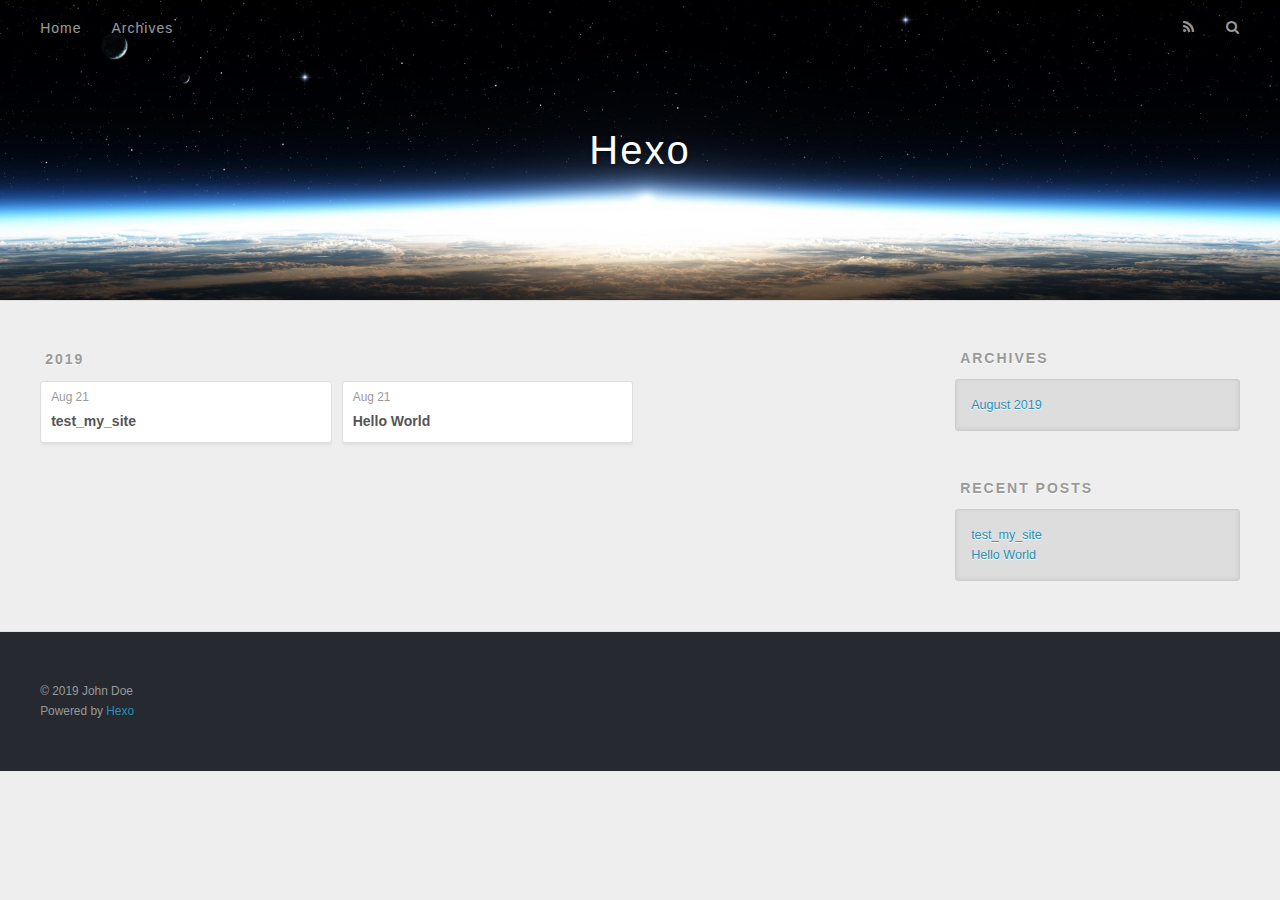
==== archives/index.html @ 6d4987b7 "Site updated: 2019-08-21 18:35:21" ====
<!DOCTYPE html>
<html>
<head><meta name="generator" content="Hexo 3.9.0">
  <meta charset="utf-8">
  

  
  <title>Archives | Hexo</title>
  <meta name="viewport" content="width=device-width, initial-scale=1, maximum-scale=1">
  <meta property="og:type" content="website">
<meta property="og:title" content="Hexo">
<meta property="og:url" content="http://yoursite.com/archives/index.html">
<meta property="og:site_name" content="Hexo">
<meta property="og:locale" content="en">
<meta name="twitter:card" content="summary">
<meta name="twitter:title" content="Hexo">
  
    <link rel="alternate" href="/atom.xml" title="Hexo" type="application/atom+xml">
  
  
    <link rel="icon" href="/favicon.png">
  
  
    <link href="//fonts.googleapis.com/css?family=Source+Code+Pro" rel="stylesheet" type="text/css">
  
  <link rel="stylesheet" href="/css/style.css">
</head>
</html>
<body>
  <div id="container">
    <div id="wrap">
      <header id="header">
  <div id="banner"></div>
  <div id="header-outer" class="outer">
    <div id="header-title" class="inner">
      <h1 id="logo-wrap">
        <a href="/" id="logo">Hexo</a>
      </h1>
      
    </div>
    <div id="header-inner" class="inner">
      <nav id="main-nav">
        <a id="main-nav-toggle" class="nav-icon"></a>
        
          <a class="main-nav-link" href="/">Home</a>
        
          <a class="main-nav-link" href="/archives">Archives</a>
        
      </nav>
      <nav id="sub-nav">
        
          <a id="nav-rss-link" class="nav-icon" href="/atom.xml" title="RSS Feed"></a>
        
        <a id="nav-search-btn" class="nav-icon" title="Search"></a>
      </nav>
      <div id="search-form-wrap">
        <form action="//google.com/search" method="get" accept-charset="UTF-8" class="search-form"><input type="search" name="q" class="search-form-input" placeholder="Search"><button type="submit" class="search-form-submit">&#xF002;</button><input type="hidden" name="sitesearch" value="http://yoursite.com"></form>
      </div>
    </div>
  </div>
</header>
      <div class="outer">
        <section id="main">
  
  
    
    
      
      
      <section class="archives-wrap">
        <div class="archive-year-wrap">
          <a href="/archives/2019" class="archive-year">2019</a>
        </div>
        <div class="archives">
    
    <article class="archive-article archive-type-post">
  <div class="archive-article-inner">
    <header class="archive-article-header">
      <a href="/2019/08/21/test-my-site/" class="archive-article-date">
  <time datetime="2019-08-21T10:24:13.000Z" itemprop="datePublished">Aug 21</time>
</a>
      
  
    <h1 itemprop="name">
      <a class="archive-article-title" href="/2019/08/21/test-my-site/">test_my_site</a>
    </h1>
  

    </header>
  </div>
</article>
  
    
    
    <article class="archive-article archive-type-post">
  <div class="archive-article-inner">
    <header class="archive-article-header">
      <a href="/2019/08/21/hello-world/" class="archive-article-date">
  <time datetime="2019-08-21T10:19:59.658Z" itemprop="datePublished">Aug 21</time>
</a>
      
  
    <h1 itemprop="name">
      <a class="archive-article-title" href="/2019/08/21/hello-world/">Hello World</a>
    </h1>
  

    </header>
  </div>
</article>
  
  
    </div></section>
  


</section>
        
          <aside id="sidebar">
  
    

  
    

  
    
  
    
  <div class="widget-wrap">
    <h3 class="widget-title">Archives</h3>
    <div class="widget">
      <ul class="archive-list"><li class="archive-list-item"><a class="archive-list-link" href="/archives/2019/08/">August 2019</a></li></ul>
    </div>
  </div>


  
    
  <div class="widget-wrap">
    <h3 class="widget-title">Recent Posts</h3>
    <div class="widget">
      <ul>
        
          <li>
            <a href="/2019/08/21/test-my-site/">test_my_site</a>
          </li>
        
          <li>
            <a href="/2019/08/21/hello-world/">Hello World</a>
          </li>
        
      </ul>
    </div>
  </div>

  
</aside>
        
      </div>
      <footer id="footer">
  
  <div class="outer">
    <div id="footer-info" class="inner">
      &copy; 2019 John Doe<br>
      Powered by <a href="http://hexo.io/" target="_blank">Hexo</a>
    </div>
  </div>
</footer>
    </div>
    <nav id="mobile-nav">
  
    <a href="/" class="mobile-nav-link">Home</a>
  
    <a href="/archives" class="mobile-nav-link">Archives</a>
  
</nav>
    

<script src="//ajax.googleapis.com/ajax/libs/jquery/2.0.3/jquery.min.js"></script>


  <link rel="stylesheet" href="/fancybox/jquery.fancybox.css">
  <script src="/fancybox/jquery.fancybox.pack.js"></script>


<script src="/js/script.js"></script>



  </div>
</body>
</html>
---- css/style.css ----
body {
  width: 100%;
}
body:before,
body:after {
  content: "";
  display: table;
}
body:after {
  clear: both;
}
html,
body,
div,
span,
applet,
object,
iframe,
h1,
h2,
h3,
h4,
h5,
h6,
p,
blockquote,
pre,
a,
abbr,
acronym,
address,
big,
cite,
code,
del,
dfn,
em,
img,
ins,
kbd,
q,
s,
samp,
small,
strike,
strong,
sub,
sup,
tt,
var,
dl,
dt,
dd,
ol,
ul,
li,
fieldset,
form,
label,
legend,
table,
caption,
tbody,
tfoot,
thead,
tr,
th,
td {
  margin: 0;
  padding: 0;
  border: 0;
  outline: 0;
  font-weight: inherit;
  font-style: inherit;
  font-family: inherit;
  font-size: 100%;
  vertical-align: baseline;
}
body {
  line-height: 1;
  color: #000;
  background: #fff;
}
ol,
ul {
  list-style: none;
}
table {
  border-collapse: separate;
  border-spacing: 0;
  vertical-align: middle;
}
caption,
th,
td {
  text-align: left;
  font-weight: normal;
  vertical-align: middle;
}
a img {
  border: none;
}
input,
button {
  margin: 0;
  padding: 0;
}
input::-moz-focus-inner,
button::-moz-focus-inner {
  border: 0;
  padding: 0;
}
@font-face {
  font-family: FontAwesome;
  font-style: normal;
  font-weight: normal;
  src: url("fonts/fontawesome-webfont.eot?v=#4.0.3");
  src: url("fonts/fontawesome-webfont.eot?#iefix&v=#4.0.3") format("embedded-opentype"), url("fonts/fontawesome-webfont.woff?v=#4.0.3") format("woff"), url("fonts/fontawesome-webfont.ttf?v=#4.0.3") format("truetype"), url("fonts/fontawesome-webfont.svg#fontawesomeregular?v=#4.0.3") format("svg");
}
html,
body,
#container {
  height: 100%;
}
body {
  background: #eee;
  font: 14px -apple-system, BlinkMacSystemFont, "Segoe UI", "Roboto", "Oxygen", "Ubuntu", "Cantarell", "Fira Sans", "Droid Sans", "Helvetica Neue", sans-serif;
  -webkit-text-size-adjust: 100%;
}
.outer {
  max-width: 1220px;
  margin: 0 auto;
  padding: 0 20px;
}
.outer:before,
.outer:after {
  content: "";
  display: table;
}
.outer:after {
  clear: both;
}
.inner {
  display: inline;
  float: left;
  width: 98.33333333333333%;
  margin: 0 0.833333333333333%;
}
.left,
.alignleft {
  float: left;
}
.right,
.alignright {
  float: right;
}
.clear {
  clear: both;
}
#container {
  position: relative;
}
.mobile-nav-on {
  overflow: hidden;
}
#wrap {
  height: 100%;
  width: 100%;
  position: absolute;
  top: 0;
  left: 0;
  -webkit-transition: 0.2s ease-out;
  -moz-transition: 0.2s ease-out;
  -ms-transition: 0.2s ease-out;
  transition: 0.2s ease-out;
  z-index: 1;
  background: #eee;
}
.mobile-nav-on #wrap {
  left: 280px;
}
@media screen and (min-width: 768px) {
  #main {
    display: inline;
    float: left;
    width: 73.33333333333333%;
    margin: 0 0.833333333333333%;
  }
}
.article-date,
.article-category-link,
.archive-year,
.widget-title {
  text-decoration: none;
  text-transform: uppercase;
  letter-spacing: 2px;
  color: #999;
  margin-bottom: 1em;
  margin-left: 5px;
  line-height: 1em;
  text-shadow: 0 1px #fff;
  font-weight: bold;
}
.article-inner,
.archive-article-inner {
  background: #fff;
  -webkit-box-shadow: 1px 2px 3px #ddd;
  box-shadow: 1px 2px 3px #ddd;
  border: 1px solid #ddd;
  border-radius: 3px;
}
.article-entry h1,
.widget h1 {
  font-size: 2em;
}
.article-entry h2,
.widget h2 {
  font-size: 1.5em;
}
.article-entry h3,
.widget h3 {
  font-size: 1.3em;
}
.article-entry h4,
.widget h4 {
  font-size: 1.2em;
}
.article-entry h5,
.widget h5 {
  font-size: 1em;
}
.article-entry h6,
.widget h6 {
  font-size: 1em;
  color: #999;
}
.article-entry hr,
.widget hr {
  border: 1px dashed #ddd;
}
.article-entry strong,
.widget strong {
  font-weight: bold;
}
.article-entry em,
.widget em,
.article-entry cite,
.widget cite {
  font-style: italic;
}
.article-entry sup,
.widget sup,
.article-entry sub,
.widget sub {
  font-size: 0.75em;
  line-height: 0;
  position: relative;
  vertical-align: baseline;
}
.article-entry sup,
.widget sup {
  top: -0.5em;
}
.article-entry sub,
.widget sub {
  bottom: -0.2em;
}
.article-entry small,
.widget small {
  font-size: 0.85em;
}
.article-entry acronym,
.widget acronym,
.article-entry abbr,
.widget abbr {
  border-bottom: 1px dotted;
}
.article-entry ul,
.widget ul,
.article-entry ol,
.widget ol,
.article-entry dl,
.widget dl {
  margin: 0 20px;
  line-height: 1.6em;
}
.article-entry ul ul,
.widget ul ul,
.article-entry ol ul,
.widget ol ul,
.article-entry ul ol,
.widget ul ol,
.article-entry ol ol,
.widget ol ol {
  margin-top: 0;
  margin-bottom: 0;
}
.article-entry ul,
.widget ul {
  list-style: disc;
}
.article-entry ol,
.widget ol {
  list-style: decimal;
}
.article-entry dt,
.widget dt {
  font-weight: bold;
}
#header {
  height: 300px;
  position: relative;
  border-bottom: 1px solid #ddd;
}
#header:before,
#header:after {
  content: "";
  position: absolute;
  left: 0;
  right: 0;
  height: 40px;
}
#header:before {
  top: 0;
  background: -webkit-linear-gradient(rgba(0,0,0,0.2), transparent);
  background: -moz-linear-gradient(rgba(0,0,0,0.2), transparent);
  background: -ms-linear-gradient(rgba(0,0,0,0.2), transparent);
  background: linear-gradient(rgba(0,0,0,0.2), transparent);
}
#header:after {
  bottom: 0;
  background: -webkit-linear-gradient(transparent, rgba(0,0,0,0.2));
  background: -moz-linear-gradient(transparent, rgba(0,0,0,0.2));
  background: -ms-linear-gradient(transparent, rgba(0,0,0,0.2));
  background: linear-gradient(transparent, rgba(0,0,0,0.2));
}
#header-outer {
  height: 100%;
  position: relative;
}
#header-inner {
  position: relative;
  overflow: hidden;
}
#banner {
  position: absolute;
  top: 0;
  left: 0;
  width: 100%;
  height: 100%;
  background: url("images/banner.jpg") center #000;
  -webkit-background-size: cover;
  -moz-background-size: cover;
  background-size: cover;
  z-index: -1;
}
#header-title {
  text-align: center;
  height: 40px;
  position: absolute;
  top: 50%;
  left: 0;
  margin-top: -20px;
}
#logo,
#subtitle {
  text-decoration: none;
  color: #fff;
  font-weight: 300;
  text-shadow: 0 1px 4px rgba(0,0,0,0.3);
}
#logo {
  font-size: 40px;
  line-height: 40px;
  letter-spacing: 2px;
}
#subtitle {
  font-size: 16px;
  line-height: 16px;
  letter-spacing: 1px;
}
#subtitle-wrap {
  margin-top: 16px;
}
#main-nav {
  float: left;
  margin-left: -15px;
}
.nav-icon,
.main-nav-link {
  float: left;
  color: #fff;
  opacity: 0.6;
  text-decoration: none;
  text-shadow: 0 1px rgba(0,0,0,0.2);
  -webkit-transition: opacity 0.2s;
  -moz-transition: opacity 0.2s;
  -ms-transition: opacity 0.2s;
  transition: opacity 0.2s;
  display: block;
  padding: 20px 15px;
}
.nav-icon:hover,
.main-nav-link:hover {
  opacity: 1;
}
.nav-icon {
  font-family: FontAwesome;
  text-align: center;
  font-size: 14px;
  width: 14px;
  height: 14px;
  padding: 20px 15px;
  position: relative;
  cursor: pointer;
}
.main-nav-link {
  font-weight: 300;
  letter-spacing: 1px;
}
@media screen and (max-width: 479px) {
  .main-nav-link {
    display: none;
  }
}
#main-nav-toggle {
  display: none;
}
#main-nav-toggle:before {
  content: "\f0c9";
}
@media screen and (max-width: 479px) {
  #main-nav-toggle {
    display: block;
  }
}
#sub-nav {
  float: right;
  margin-right: -15px;
}
#nav-rss-link:before {
  content: "\f09e";
}
#nav-search-btn:before {
  content: "\f002";
}
#search-form-wrap {
  position: absolute;
  top: 15px;
  width: 150px;
  height: 30px;
  right: -150px;
  opacity: 0;
  -webkit-transition: 0.2s ease-out;
  -moz-transition: 0.2s ease-out;
  -ms-transition: 0.2s ease-out;
  transition: 0.2s ease-out;
}
#search-form-wrap.on {
  opacity: 1;
  right: 0;
}
@media screen and (max-width: 479px) {
  #search-form-wrap {
    width: 100%;
    right: -100%;
  }
}
.search-form {
  position: absolute;
  top: 0;
  left: 0;
  right: 0;
  background: #fff;
  padding: 5px 15px;
  border-radius: 15px;
  -webkit-box-shadow: 0 0 10px rgba(0,0,0,0.3);
  box-shadow: 0 0 10px rgba(0,0,0,0.3);
}
.search-form-input {
  border: none;
  background: none;
  color: #555;
  width: 100%;
  font: 13px -apple-system, BlinkMacSystemFont, "Segoe UI", "Roboto", "Oxygen", "Ubuntu", "Cantarell", "Fira Sans", "Droid Sans", "Helvetica Neue", sans-serif;
  outline: none;
}
.search-form-input::-webkit-search-results-decoration,
.search-form-input::-webkit-search-cancel-button {
  -webkit-appearance: none;
}
.search-form-submit {
  position: absolute;
  top: 50%;
  right: 10px;
  margin-top: -7px;
  font: 13px FontAwesome;
  border: none;
  background: none;
  color: #bbb;
  cursor: pointer;
}
.search-form-submit:hover,
.search-form-submit:focus {
  color: #777;
}
.article {
  margin: 50px 0;
}
.article-inner {
  overflow: hidden;
}
.article-meta:before,
.article-meta:after {
  content: "";
  display: table;
}
.article-meta:after {
  clear: both;
}
.article-date {
  float: left;
}
.article-category {
  float: left;
  line-height: 1em;
  color: #ccc;
  text-shadow: 0 1px #fff;
  margin-left: 8px;
}
.article-category:before {
  content: "\2022";
}
.article-category-link {
  margin: 0 12px 1em;
}
.article-header {
  padding: 20px 20px 0;
}
.article-title {
  text-decoration: none;
  font-size: 2em;
  font-weight: bold;
  color: #555;
  line-height: 1.1em;
  -webkit-transition: color 0.2s;
  -moz-transition: color 0.2s;
  -ms-transition: color 0.2s;
  transition: color 0.2s;
}
a.article-title:hover {
  color: #258fb8;
}
.article-entry {
  color: #555;
  padding: 0 20px;
}
.article-entry:before,
.article-entry:after {
  content: "";
  display: table;
}
.article-entry:after {
  clear: both;
}
.article-entry p,
.article-entry table {
  line-height: 1.6em;
  margin: 1.6em 0;
}
.article-entry h1,
.article-entry h2,
.article-entry h3,
.article-entry h4,
.article-entry h5,
.article-entry h6 {
  font-weight: bold;
}
.article-entry h1,
.article-entry h2,
.article-entry h3,
.article-entry h4,
.article-entry h5,
.article-entry h6 {
  line-height: 1.1em;
  margin: 1.1em 0;
}
.article-entry a {
  color: #258fb8;
  text-decoration: none;
}
.article-entry a:hover {
  text-decoration: underline;
}
.article-entry ul,
.article-entry ol,
.article-entry dl {
  margin-top: 1.6em;
  margin-bottom: 1.6em;
}
.article-entry img,
.article-entry video {
  max-width: 100%;
  height: auto;
  display: block;
  margin: auto;
}
.article-entry iframe {
  border: none;
}
.article-entry table {
  width: 100%;
  border-collapse: collapse;
  border-spacing: 0;
}
.article-entry th {
  font-weight: bold;
  border-bottom: 3px solid #ddd;
  padding-bottom: 0.5em;
}
.article-entry td {
  border-bottom: 1px solid #ddd;
  padding: 10px 0;
}
.article-entry blockquote {
  font-family: Georgia, "Times New Roman", serif;
  font-size: 1.4em;
  margin: 1.6em 20px;
  text-align: center;
}
.article-entry blockquote footer {
  font-size: 14px;
  margin: 1.6em 0;
  font-family: -apple-system, BlinkMacSystemFont, "Segoe UI", "Roboto", "Oxygen", "Ubuntu", "Cantarell", "Fira Sans", "Droid Sans", "Helvetica Neue", sans-serif;
}
.article-entry blockquote footer cite:before {
  content: "—";
  padding: 0 0.5em;
}
.article-entry .pullquote {
  text-align: left;
  width: 45%;
  margin: 0;
}
.article-entry .pullquote.left {
  margin-left: 0.5em;
  margin-right: 1em;
}
.article-entry .pullquote.right {
  margin-right: 0.5em;
  margin-left: 1em;
}
.article-entry .caption {
  color: #999;
  display: block;
  font-size: 0.9em;
  margin-top: 0.5em;
  position: relative;
  text-align: center;
}
.article-entry .video-container {
  position: relative;
  padding-top: 56.25%;
  height: 0;
  overflow: hidden;
}
.article-entry .video-container iframe,
.article-entry .video-container object,
.article-entry .video-container embed {
  position: absolute;
  top: 0;
  left: 0;
  width: 100%;
  height: 100%;
  margin-top: 0;
}
.article-more-link a {
  display: inline-block;
  line-height: 1em;
  padding: 6px 15px;
  border-radius: 15px;
  background: #eee;
  color: #999;
  text-shadow: 0 1px #fff;
  text-decoration: none;
}
.article-more-link a:hover {
  background: #258fb8;
  color: #fff;
  text-decoration: none;
  text-shadow: 0 1px #1e7293;
}
.article-footer {
  font-size: 0.85em;
  line-height: 1.6em;
  border-top: 1px solid #ddd;
  padding-top: 1.6em;
  margin: 0 20px 20px;
}
.article-footer:before,
.article-footer:after {
  content: "";
  display: table;
}
.article-footer:after {
  clear: both;
}
.article-footer a {
  color: #999;
  text-decoration: none;
}
.article-footer a:hover {
  color: #555;
}
.article-tag-list-item {
  float: left;
  margin-right: 10px;
}
.article-tag-list-link:before {
  content: "#";
}
.article-comment-link {
  float: right;
}
.article-comment-link:before {
  content: "\f075";
  font-family: FontAwesome;
  padding-right: 8px;
}
.article-share-link {
  cursor: pointer;
  float: right;
  margin-left: 20px;
}
.article-share-link:before {
  content: "\f064";
  font-family: FontAwesome;
  padding-right: 6px;
}
#article-nav {
  position: relative;
}
#article-nav:before,
#article-nav:after {
  content: "";
  display: table;
}
#article-nav:after {
  clear: both;
}
@media screen and (min-width: 768px) {
  #article-nav {
    margin: 50px 0;
  }
  #article-nav:before {
    width: 8px;
    height: 8px;
    position: absolute;
    top: 50%;
    left: 50%;
    margin-top: -4px;
    margin-left: -4px;
    content: "";
    border-radius: 50%;
    background: #ddd;
    -webkit-box-shadow: 0 1px 2px #fff;
    box-shadow: 0 1px 2px #fff;
  }
}
.article-nav-link-wrap {
  text-decoration: none;
  text-shadow: 0 1px #fff;
  color: #999;
  -webkit-box-sizing: border-box;
  -moz-box-sizing: border-box;
  box-sizing: border-box;
  margin-top: 50px;
  text-align: center;
  display: block;
}
.article-nav-link-wrap:hover {
  color: #555;
}
@media screen and (min-width: 768px) {
  .article-nav-link-wrap {
    width: 50%;
    margin-top: 0;
  }
}
@media screen and (min-width: 768px) {
  #article-nav-newer {
    float: left;
    text-align: right;
    padding-right: 20px;
  }
}
@media screen and (min-width: 768px) {
  #article-nav-older {
    float: right;
    text-align: left;
    padding-left: 20px;
  }
}
.article-nav-caption {
  text-transform: uppercase;
  letter-spacing: 2px;
  color: #ddd;
  line-height: 1em;
  font-weight: bold;
}
#article-nav-newer .article-nav-caption {
  margin-right: -2px;
}
.article-nav-title {
  font-size: 0.85em;
  line-height: 1.6em;
  margin-top: 0.5em;
}
.article-share-box {
  position: absolute;
  display: none;
  background: #fff;
  -webkit-box-shadow: 1px 2px 10px rgba(0,0,0,0.2);
  box-shadow: 1px 2px 10px rgba(0,0,0,0.2);
  border-radius: 3px;
  margin-left: -145px;
  overflow: hidden;
  z-index: 1;
}
.article-share-box.on {
  display: block;
}
.article-share-input {
  width: 100%;
  background: none;
  -webkit-box-sizing: border-box;
  -moz-box-sizing: border-box;
  box-sizing: border-box;
  font: 14px -apple-system, BlinkMacSystemFont, "Segoe UI", "Roboto", "Oxygen", "Ubuntu", "Cantarell", "Fira Sans", "Droid Sans", "Helvetica Neue", sans-serif;
  padding: 0 15px;
  color: #555;
  outline: none;
  border: 1px solid #ddd;
  border-radius: 3px 3px 0 0;
  height: 36px;
  line-height: 36px;
}
.article-share-links {
  background: #eee;
}
.article-share-links:before,
.article-share-links:after {
  content: "";
  display: table;
}
.article-share-links:after {
  clear: both;
}
.article-share-twitter,
.article-share-facebook,
.article-share-pinterest,
.article-share-google {
  width: 50px;
  height: 36px;
  display: block;
  float: left;
  position: relative;
  color: #999;
  text-shadow: 0 1px #fff;
}
.article-share-twitter:before,
.article-share-facebook:before,
.article-share-pinterest:before,
.article-share-google:before {
  font-size: 20px;
  font-family: FontAwesome;
  width: 20px;
  height: 20px;
  position: absolute;
  top: 50%;
  left: 50%;
  margin-top: -10px;
  margin-left: -10px;
  text-align: center;
}
.article-share-twitter:hover,
.article-share-facebook:hover,
.article-share-pinterest:hover,
.article-share-google:hover {
  color: #fff;
}
.article-share-twitter:before {
  content: "\f099";
}
.article-share-twitter:hover {
  background: #00aced;
  text-shadow: 0 1px #008abe;
}
.article-share-facebook:before {
  content: "\f09a";
}
.article-share-facebook:hover {
  background: #3b5998;
  text-shadow: 0 1px #2f477a;
}
.article-share-pinterest:before {
  content: "\f0d2";
}
.article-share-pinterest:hover {
  background: #cb2027;
  text-shadow: 0 1px #a21a1f;
}
.article-share-google:before {
  content: "\f0d5";
}
.article-share-google:hover {
  background: #dd4b39;
  text-shadow: 0 1px #be3221;
}
.article-gallery {
  background: #000;
  position: relative;
}
.article-gallery-photos {
  position: relative;
  overflow: hidden;
}
.article-gallery-img {
  display: none;
  max-width: 100%;
}
.article-gallery-img:first-child {
  display: block;
}
.article-gallery-img.loaded {
  position: absolute;
  display: block;
}
.article-gallery-img img {
  display: block;
  max-width: 100%;
  margin: 0 auto;
}
#comments {
  background: #fff;
  -webkit-box-shadow: 1px 2px 3px #ddd;
  box-shadow: 1px 2px 3px #ddd;
  padding: 20px;
  border: 1px solid #ddd;
  border-radius: 3px;
  margin: 50px 0;
}
#comments a {
  color: #258fb8;
}
.archives-wrap {
  margin: 50px 0;
}
.archives:before,
.archives:after {
  content: "";
  display: table;
}
.archives:after {
  clear: both;
}
.archive-year-wrap {
  margin-bottom: 1em;
}
.archives {
  -webkit-column-gap: 10px;
  -moz-column-gap: 10px;
  column-gap: 10px;
}
@media screen and (min-width: 480px) and (max-width: 767px) {
  .archives {
    -webkit-column-count: 2;
    -moz-column-count: 2;
    column-count: 2;
  }
}
@media screen and (min-width: 768px) {
  .archives {
    -webkit-column-count: 3;
    -moz-column-count: 3;
    column-count: 3;
  }
}
.archive-article {
  -webkit-column-break-inside: avoid;
  page-break-inside: avoid;
  overflow: hidden;
  break-inside: avoid-column;
}
.archive-article-inner {
  padding: 10px;
  margin-bottom: 15px;
}
.archive-article-title {
  text-decoration: none;
  font-weight: bold;
  color: #555;
  -webkit-transition: color 0.2s;
  -moz-transition: color 0.2s;
  -ms-transition: color 0.2s;
  transition: color 0.2s;
  line-height: 1.6em;
}
.archive-article-title:hover {
  color: #258fb8;
}
.archive-article-footer {
  margin-top: 1em;
}
.archive-article-date {
  color: #999;
  text-decoration: none;
  font-size: 0.85em;
  line-height: 1em;
  margin-bottom: 0.5em;
  display: block;
}
#page-nav {
  margin: 50px auto;
  background: #fff;
  -webkit-box-shadow: 1px 2px 3px #ddd;
  box-shadow: 1px 2px 3px #ddd;
  border: 1px solid #ddd;
  border-radius: 3px;
  text-align: center;
  color: #999;
  overflow: hidden;
}
#page-nav:before,
#page-nav:after {
  content: "";
  display: table;
}
#page-nav:after {
  clear: both;
}
#page-nav a,
#page-nav span {
  padding: 10px 20px;
  line-height: 1;
  height: 2ex;
}
#page-nav a {
  color: #999;
  text-decoration: none;
}
#page-nav a:hover {
  background: #999;
  color: #fff;
}
#page-nav .prev {
  float: left;
}
#page-nav .next {
  float: right;
}
#page-nav .page-number {
  display: inline-block;
}
@media screen and (max-width: 479px) {
  #page-nav .page-number {
    display: none;
  }
}
#page-nav .current {
  color: #555;
  font-weight: bold;
}
#page-nav .space {
  color: #ddd;
}
#footer {
  background: #262a30;
  padding: 50px 0;
  border-top: 1px solid #ddd;
  color: #999;
}
#footer a {
  color: #258fb8;
  text-decoration: none;
}
#footer a:hover {
  text-decoration: underline;
}
#footer-info {
  line-height: 1.6em;
  font-size: 0.85em;
}
.article-entry pre,
.article-entry .highlight {
  background: #2d2d2d;
  margin: 0 -20px;
  padding: 15px 20px;
  border-style: solid;
  border-color: #ddd;
  border-width: 1px 0;
  overflow: auto;
  color: #ccc;
  line-height: 22.400000000000002px;
}
.article-entry .highlight .gutter pre,
.article-entry .gist .gist-file .gist-data .line-numbers {
  color: #666;
  font-size: 0.85em;
}
.article-entry pre,
.article-entry code {
  font-family: "Source Code Pro", Consolas, Monaco, Menlo, Consolas, monospace;
}
.article-entry code {
  background: #eee;
  text-shadow: 0 1px #fff;
  padding: 0 0.3em;
}
.article-entry pre code {
  background: none;
  text-shadow: none;
  padding: 0;
}
.article-entry .highlight pre {
  border: none;
  margin: 0;
  padding: 0;
}
.article-entry .highlight table {
  margin: 0;
  width: auto;
}
.article-entry .highlight td {
  border: none;
  padding: 0;
}
.article-entry .highlight figcaption {
  font-size: 0.85em;
  color: #999;
  line-height: 1em;
  margin-bottom: 1em;
}
.article-entry .highlight figcaption:before,
.article-entry .highlight figcaption:after {
  content: "";
  display: table;
}
.article-entry .highlight figcaption:after {
  clear: both;
}
.article-entry .highlight figcaption a {
  float: right;
}
.article-entry .highlight .gutter pre {
  text-align: right;
  padding-right: 20px;
}
.article-entry .highlight .line {
  height: 22.400000000000002px;
}
.article-entry .highlight .line.marked {
  background: #515151;
}
.article-entry .gist {
  margin: 0 -20px;
  border-style: solid;
  border-color: #ddd;
  border-width: 1px 0;
  background: #2d2d2d;
  padding: 15px 20px 15px 0;
}
.article-entry .gist .gist-file {
  border: none;
  font-family: "Source Code Pro", Consolas, Monaco, Menlo, Consolas, monospace;
  margin: 0;
}
.article-entry .gist .gist-file .gist-data {
  background: none;
  border: none;
}
.article-entry .gist .gist-file .gist-data .line-numbers {
  background: none;
  border: none;
  padding: 0 20px 0 0;
}
.article-entry .gist .gist-file .gist-data .line-data {
  padding: 0 !important;
}
.article-entry .gist .gist-file .highlight {
  margin: 0;
  padding: 0;
  border: none;
}
.article-entry .gist .gist-file .gist-meta {
  background: #2d2d2d;
  color: #999;
  font: 0.85em -apple-system, BlinkMacSystemFont, "Segoe UI", "Roboto", "Oxygen", "Ubuntu", "Cantarell", "Fira Sans", "Droid Sans", "Helvetica Neue", sans-serif;
  text-shadow: 0 0;
  padding: 0;
  margin-top: 1em;
  margin-left: 20px;
}
.article-entry .gist .gist-file .gist-meta a {
  color: #258fb8;
  font-weight: normal;
}
.article-entry .gist .gist-file .gist-meta a:hover {
  text-decoration: underline;
}
pre .comment,
pre .title {
  color: #999;
}
pre .variable,
pre .attribute,
pre .tag,
pre .regexp,
pre .ruby .constant,
pre .xml .tag .title,
pre .xml .pi,
pre .xml .doctype,
pre .html .doctype,
pre .css .id,
pre .css .class,
pre .css .pseudo {
  color: #f2777a;
}
pre .number,
pre .preprocessor,
pre .built_in,
pre .literal,
pre .params,
pre .constant {
  color: #f99157;
}
pre .class,
pre .ruby .class .title,
pre .css .rules .attribute {
  color: #9c9;
}
pre .string,
pre .value,
pre .inheritance,
pre .header,
pre .ruby .symbol,
pre .xml .cdata {
  color: #9c9;
}
pre .css .hexcolor {
  color: #6cc;
}
pre .function,
pre .python .decorator,
pre .python .title,
pre .ruby .function .title,
pre .ruby .title .keyword,
pre .perl .sub,
pre .javascript .title,
pre .coffeescript .title {
  color: #69c;
}
pre .keyword,
pre .javascript .function {
  color: #c9c;
}
@media screen and (max-width: 479px) {
  #mobile-nav {
    position: absolute;
    top: 0;
    left: 0;
    width: 280px;
    height: 100%;
    background: #191919;
    border-right: 1px solid #fff;
  }
}
@media screen and (max-width: 479px) {
  .mobile-nav-link {
    display: block;
    color: #999;
    text-decoration: none;
    padding: 15px 20px;
    font-weight: bold;
  }
  .mobile-nav-link:hover {
    color: #fff;
  }
}
@media screen and (min-width: 768px) {
  #sidebar {
    display: inline;
    float: left;
    width: 23.333333333333332%;
    margin: 0 0.833333333333333%;
  }
}
.widget-wrap {
  margin: 50px 0;
}
.widget {
  color: #777;
  text-shadow: 0 1px #fff;
  background: #ddd;
  -webkit-box-shadow: 0 -1px 4px #ccc inset;
  box-shadow: 0 -1px 4px #ccc inset;
  border: 1px solid #ccc;
  padding: 15px;
  border-radius: 3px;
}
.widget a {
  color: #258fb8;
  text-decoration: none;
}
.widget a:hover {
  text-decoration: underline;
}
.widget ul ul,
.widget ol ul,
.widget dl ul,
.widget ul ol,
.widget ol ol,
.widget dl ol,
.widget ul dl,
.widget ol dl,
.widget dl dl {
  margin-left: 15px;
  list-style: disc;
}
.widget {
  line-height: 1.6em;
  word-wrap: break-word;
  font-size: 0.9em;
}
.widget ul,
.widget ol {
  list-style: none;
  margin: 0;
}
.widget ul ul,
.widget ol ul,
.widget ul ol,
.widget ol ol {
  margin: 0 20px;
}
.widget ul ul,
.widget ol ul {
  list-style: disc;
}
.widget ul ol,
.widget ol ol {
  list-style: decimal;
}
.category-list-count,
.tag-list-count,
.archive-list-count {
  padding-left: 5px;
  color: #999;
  font-size: 0.85em;
}
.category-list-count:before,
.tag-list-count:before,
.archive-list-count:before {
  content: "(";
}
.category-list-count:after,
.tag-list-count:after,
.archive-list-count:after {
  content: ")";
}
.tagcloud a {
  margin-right: 5px;
  display: inline-block;
}
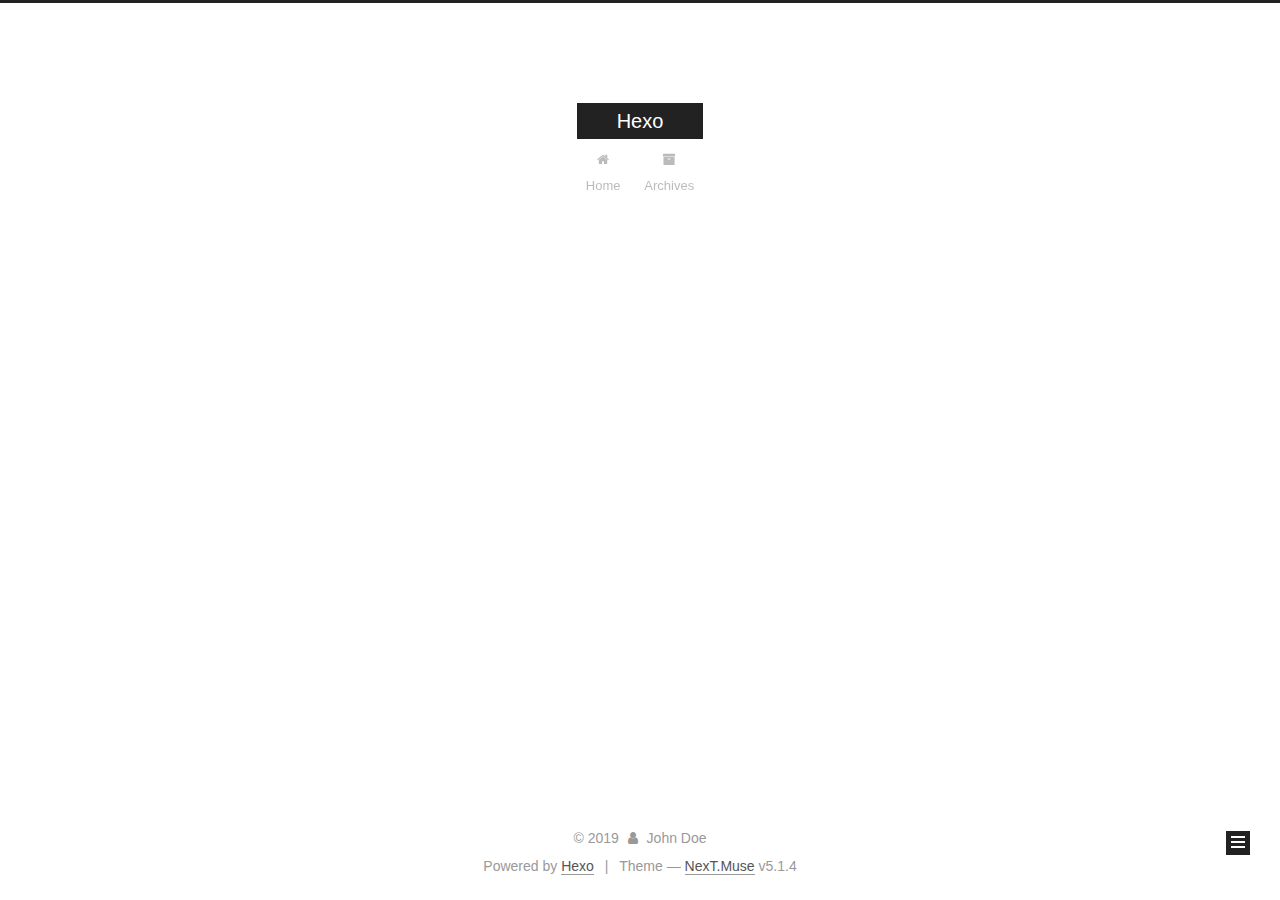
==== commit 3a888eae: "Site updated: 2019-08-21 20:41:57" ====
--- a/archives/index.html
+++ b/archives/index.html
@@ -1,193 +1,584 @@
 <!DOCTYPE html>
-<html>
+
+
+
+  
+
+
+<html class="theme-next muse use-motion" lang="en">
 <head><meta name="generator" content="Hexo 3.9.0">
-  <meta charset="utf-8">
-  
-
-  
-  <title>Archives | Hexo</title>
-  <meta name="viewport" content="width=device-width, initial-scale=1, maximum-scale=1">
-  <meta property="og:type" content="website">
+  <meta charset="UTF-8">
+<meta http-equiv="X-UA-Compatible" content="IE=edge">
+<meta name="viewport" content="width=device-width, initial-scale=1, maximum-scale=1">
+<meta name="theme-color" content="#222">
+
+
+
+
+
+
+
+
+
+<meta http-equiv="Cache-Control" content="no-transform">
+<meta http-equiv="Cache-Control" content="no-siteapp">
+
+
+
+
+
+
+
+
+
+
+
+
+
+
+
+
+  
+  
+  <link href="/lib/fancybox/source/jquery.fancybox.css?v=2.1.5" rel="stylesheet" type="text/css">
+
+
+
+
+
+
+
+<link href="/lib/font-awesome/css/font-awesome.min.css?v=4.6.2" rel="stylesheet" type="text/css">
+
+<link href="/css/main.css?v=5.1.4" rel="stylesheet" type="text/css">
+
+
+  <link rel="apple-touch-icon" sizes="180x180" href="/images/apple-touch-icon-next.png?v=5.1.4">
+
+
+  <link rel="icon" type="image/png" sizes="32x32" href="/images/favicon-32x32-next.png?v=5.1.4">
+
+
+  <link rel="icon" type="image/png" sizes="16x16" href="/images/favicon-16x16-next.png?v=5.1.4">
+
+
+  <link rel="mask-icon" href="/images/logo.svg?v=5.1.4" color="#222">
+
+
+
+
+
+  <meta name="keywords" content="Hexo, NexT">
+
+
+
+
+
+
+
+
+
+
+<meta property="og:type" content="website">
 <meta property="og:title" content="Hexo">
 <meta property="og:url" content="http://yoursite.com/archives/index.html">
 <meta property="og:site_name" content="Hexo">
 <meta property="og:locale" content="en">
 <meta name="twitter:card" content="summary">
 <meta name="twitter:title" content="Hexo">
-  
-    <link rel="alternate" href="/atom.xml" title="Hexo" type="application/atom+xml">
-  
-  
-    <link rel="icon" href="/favicon.png">
-  
-  
-    <link href="//fonts.googleapis.com/css?family=Source+Code+Pro" rel="stylesheet" type="text/css">
-  
-  <link rel="stylesheet" href="/css/style.css">
+
+
+
+<script type="text/javascript" id="hexo.configurations">
+  var NexT = window.NexT || {};
+  var CONFIG = {
+    root: '/',
+    scheme: 'Muse',
+    version: '5.1.4',
+    sidebar: {"position":"left","display":"post","offset":12,"b2t":false,"scrollpercent":false,"onmobile":false},
+    fancybox: true,
+    tabs: true,
+    motion: {"enable":true,"async":false,"transition":{"post_block":"fadeIn","post_header":"slideDownIn","post_body":"slideDownIn","coll_header":"slideLeftIn","sidebar":"slideUpIn"}},
+    duoshuo: {
+      userId: '0',
+      author: 'Author'
+    },
+    algolia: {
+      applicationID: '',
+      apiKey: '',
+      indexName: '',
+      hits: {"per_page":10},
+      labels: {"input_placeholder":"Search for Posts","hits_empty":"We didn't find any results for the search: ${query}","hits_stats":"${hits} results found in ${time} ms"}
+    }
+  };
+</script>
+
+
+
+  <link rel="canonical" href="http://yoursite.com/archives/">
+
+
+
+
+
+  <title>Archive | Hexo</title>
+  
+
+
+
+
+
+
+
+
 </head>
-</html>
-<body>
-  <div id="container">
-    <div id="wrap">
-      <header id="header">
-  <div id="banner"></div>
-  <div id="header-outer" class="outer">
-    <div id="header-title" class="inner">
-      <h1 id="logo-wrap">
-        <a href="/" id="logo">Hexo</a>
-      </h1>
-      
+
+<body itemscope itemtype="http://schema.org/WebPage" lang="en">
+
+  
+  
+    
+  
+
+  <div class="container sidebar-position-left page-archive">
+    <div class="headband"></div>
+
+    <header id="header" class="header" itemscope itemtype="http://schema.org/WPHeader">
+      <div class="header-inner"><div class="site-brand-wrapper">
+  <div class="site-meta ">
+    
+
+    <div class="custom-logo-site-title">
+      <a href="/" class="brand" rel="start">
+        <span class="logo-line-before"><i></i></span>
+        <span class="site-title">Hexo</span>
+        <span class="logo-line-after"><i></i></span>
+      </a>
     </div>
-    <div id="header-inner" class="inner">
-      <nav id="main-nav">
-        <a id="main-nav-toggle" class="nav-icon"></a>
-        
-          <a class="main-nav-link" href="/">Home</a>
-        
-          <a class="main-nav-link" href="/archives">Archives</a>
-        
-      </nav>
-      <nav id="sub-nav">
-        
-          <a id="nav-rss-link" class="nav-icon" href="/atom.xml" title="RSS Feed"></a>
-        
-        <a id="nav-search-btn" class="nav-icon" title="Search"></a>
-      </nav>
-      <div id="search-form-wrap">
-        <form action="//google.com/search" method="get" accept-charset="UTF-8" class="search-form"><input type="search" name="q" class="search-form-input" placeholder="Search"><button type="submit" class="search-form-submit">&#xF002;</button><input type="hidden" name="sitesearch" value="http://yoursite.com"></form>
+      
+        <p class="site-subtitle"></p>
+      
+  </div>
+
+  <div class="site-nav-toggle">
+    <button>
+      <span class="btn-bar"></span>
+      <span class="btn-bar"></span>
+      <span class="btn-bar"></span>
+    </button>
+  </div>
+</div>
+
+<nav class="site-nav">
+  
+
+  
+    <ul id="menu" class="menu">
+      
+        
+        <li class="menu-item menu-item-home">
+          <a href="/" rel="section">
+            
+              <i class="menu-item-icon fa fa-fw fa-home"></i> <br>
+            
+            Home
+          </a>
+        </li>
+      
+        
+        <li class="menu-item menu-item-archives">
+          <a href="/archives/" rel="section">
+            
+              <i class="menu-item-icon fa fa-fw fa-archive"></i> <br>
+            
+            Archives
+          </a>
+        </li>
+      
+
+      
+    </ul>
+  
+
+  
+</nav>
+
+
+
+ </div>
+    </header>
+
+    <main id="main" class="main">
+      <div class="main-inner">
+        <div class="content-wrap">
+          <div id="content" class="content">
+            
+
+  
+  
+  
+  <div class="post-block archive">
+    <div id="posts" class="posts-collapse">
+      <span class="archive-move-on"></span>
+
+      <span class="archive-page-counter">
+        
+        
+        
+          
+        
+        Um..! 2 posts in total. Keep on posting.
+      </span>
+
+      
+
+        
+        
+        
+
+        
+          
+          <div class="collection-title">
+            <h1 class="archive-year" id="archive-year-2019">2019</h1>
+          </div>
+        
+        
+
+        
+
+  <article class="post post-type-normal" itemscope itemtype="http://schema.org/Article">
+    <header class="post-header">
+
+      <h2 class="post-title">
+        
+            <a class="post-title-link" href="/2019/08/21/test-my-site/" itemprop="url">
+              
+                <span itemprop="name">test_my_site</span>
+              
+            </a>
+        
+      </h2>
+
+      <div class="post-meta">
+        <time class="post-time" itemprop="dateCreated" datetime="2019-08-21T18:24:13+08:00" content="2019-08-21">
+          08-21
+        </time>
       </div>
+
+    </header>
+  </article>
+
+
+
+      
+
+        
+        
+        
+
+        
+        
+
+        
+
+  <article class="post post-type-normal" itemscope itemtype="http://schema.org/Article">
+    <header class="post-header">
+
+      <h2 class="post-title">
+        
+            <a class="post-title-link" href="/2019/08/21/hello-world/" itemprop="url">
+              
+                <span itemprop="name">Hello World</span>
+              
+            </a>
+        
+      </h2>
+
+      <div class="post-meta">
+        <time class="post-time" itemprop="dateCreated" datetime="2019-08-21T18:19:59+08:00" content="2019-08-21">
+          08-21
+        </time>
+      </div>
+
+    </header>
+  </article>
+
+
+
+      
+
     </div>
   </div>
-</header>
-      <div class="outer">
-        <section id="main">
-  
-  
-    
-    
-      
-      
-      <section class="archives-wrap">
-        <div class="archive-year-wrap">
-          <a href="/archives/2019" class="archive-year">2019</a>
+  
+  
+  
+
+  
+
+
+
+          </div>
+          
+
+
+          
+
         </div>
-        <div class="archives">
-    
-    <article class="archive-article archive-type-post">
-  <div class="archive-article-inner">
-    <header class="archive-article-header">
-      <a href="/2019/08/21/test-my-site/" class="archive-article-date">
-  <time datetime="2019-08-21T10:24:13.000Z" itemprop="datePublished">Aug 21</time>
-</a>
-      
-  
-    <h1 itemprop="name">
-      <a class="archive-article-title" href="/2019/08/21/test-my-site/">test_my_site</a>
-    </h1>
-  
-
-    </header>
-  </div>
-</article>
-  
-    
-    
-    <article class="archive-article archive-type-post">
-  <div class="archive-article-inner">
-    <header class="archive-article-header">
-      <a href="/2019/08/21/hello-world/" class="archive-article-date">
-  <time datetime="2019-08-21T10:19:59.658Z" itemprop="datePublished">Aug 21</time>
-</a>
-      
-  
-    <h1 itemprop="name">
-      <a class="archive-article-title" href="/2019/08/21/hello-world/">Hello World</a>
-    </h1>
-  
-
-    </header>
-  </div>
-</article>
-  
-  
-    </div></section>
-  
-
-
-</section>
-        
-          <aside id="sidebar">
-  
-    
-
-  
-    
-
-  
-    
-  
-    
-  <div class="widget-wrap">
-    <h3 class="widget-title">Archives</h3>
-    <div class="widget">
-      <ul class="archive-list"><li class="archive-list-item"><a class="archive-list-link" href="/archives/2019/08/">August 2019</a></li></ul>
+        
+          
+  
+  <div class="sidebar-toggle">
+    <div class="sidebar-toggle-line-wrap">
+      <span class="sidebar-toggle-line sidebar-toggle-line-first"></span>
+      <span class="sidebar-toggle-line sidebar-toggle-line-middle"></span>
+      <span class="sidebar-toggle-line sidebar-toggle-line-last"></span>
     </div>
   </div>
 
-
-  
+  <aside id="sidebar" class="sidebar">
     
-  <div class="widget-wrap">
-    <h3 class="widget-title">Recent Posts</h3>
-    <div class="widget">
-      <ul>
-        
-          <li>
-            <a href="/2019/08/21/test-my-site/">test_my_site</a>
-          </li>
-        
-          <li>
-            <a href="/2019/08/21/hello-world/">Hello World</a>
-          </li>
-        
-      </ul>
+    <div class="sidebar-inner">
+
+      
+
+      
+
+      <section class="site-overview-wrap sidebar-panel sidebar-panel-active">
+        <div class="site-overview">
+          <div class="site-author motion-element" itemprop="author" itemscope itemtype="http://schema.org/Person">
+            
+              <p class="site-author-name" itemprop="name">John Doe</p>
+              <p class="site-description motion-element" itemprop="description"></p>
+          </div>
+
+          <nav class="site-state motion-element">
+
+            
+              <div class="site-state-item site-state-posts">
+              
+                <a href="/archives/">
+              
+                  <span class="site-state-item-count">2</span>
+                  <span class="site-state-item-name">posts</span>
+                </a>
+              </div>
+            
+
+            
+
+            
+
+          </nav>
+
+          
+
+          
+
+          
+          
+
+          
+          
+
+          
+
+        </div>
+      </section>
+
+      
+
+      
+
     </div>
+  </aside>
+
+
+        
+      </div>
+    </main>
+
+    <footer id="footer" class="footer">
+      <div class="footer-inner">
+        <div class="copyright">&copy; <span itemprop="copyrightYear">2019</span>
+  <span class="with-love">
+    <i class="fa fa-user"></i>
+  </span>
+  <span class="author" itemprop="copyrightHolder">John Doe</span>
+
+  
+</div>
+
+
+  <div class="powered-by">Powered by <a class="theme-link" target="_blank" href="https://hexo.io">Hexo</a></div>
+
+
+
+  <span class="post-meta-divider">|</span>
+
+
+
+  <div class="theme-info">Theme &mdash; <a class="theme-link" target="_blank" href="https://github.com/iissnan/hexo-theme-next">NexT.Muse</a> v5.1.4</div>
+
+
+
+
+        
+
+
+
+
+
+
+
+        
+      </div>
+    </footer>
+
+    
+      <div class="back-to-top">
+        <i class="fa fa-arrow-up"></i>
+        
+      </div>
+    
+
+    
+
   </div>
 
   
-</aside>
-        
-      </div>
-      <footer id="footer">
-  
-  <div class="outer">
-    <div id="footer-info" class="inner">
-      &copy; 2019 John Doe<br>
-      Powered by <a href="http://hexo.io/" target="_blank">Hexo</a>
-    </div>
-  </div>
-</footer>
-    </div>
-    <nav id="mobile-nav">
-  
-    <a href="/" class="mobile-nav-link">Home</a>
-  
-    <a href="/archives" class="mobile-nav-link">Archives</a>
-  
-</nav>
-    
-
-<script src="//ajax.googleapis.com/ajax/libs/jquery/2.0.3/jquery.min.js"></script>
-
-
-  <link rel="stylesheet" href="/fancybox/jquery.fancybox.css">
-  <script src="/fancybox/jquery.fancybox.pack.js"></script>
-
-
-<script src="/js/script.js"></script>
-
-
-
-  </div>
+
+<script type="text/javascript">
+  if (Object.prototype.toString.call(window.Promise) !== '[object Function]') {
+    window.Promise = null;
+  }
+</script>
+
+
+
+
+
+
+
+
+
+  
+
+
+
+
+
+
+
+
+
+
+
+
+  
+  
+    <script type="text/javascript" src="/lib/jquery/index.js?v=2.1.3"></script>
+  
+
+  
+  
+    <script type="text/javascript" src="/lib/fastclick/lib/fastclick.min.js?v=1.0.6"></script>
+  
+
+  
+  
+    <script type="text/javascript" src="/lib/jquery_lazyload/jquery.lazyload.js?v=1.9.7"></script>
+  
+
+  
+  
+    <script type="text/javascript" src="/lib/velocity/velocity.min.js?v=1.2.1"></script>
+  
+
+  
+  
+    <script type="text/javascript" src="/lib/velocity/velocity.ui.min.js?v=1.2.1"></script>
+  
+
+  
+  
+    <script type="text/javascript" src="/lib/fancybox/source/jquery.fancybox.pack.js?v=2.1.5"></script>
+  
+
+
+  
+
+
+  <script type="text/javascript" src="/js/src/utils.js?v=5.1.4"></script>
+
+  <script type="text/javascript" src="/js/src/motion.js?v=5.1.4"></script>
+
+
+
+  
+  
+
+  
+
+  
+
+
+  <script type="text/javascript" src="/js/src/bootstrap.js?v=5.1.4"></script>
+
+
+
+  
+
+
+  
+
+
+
+
+	
+
+
+
+
+
+  
+
+
+
+
+
+  
+
+
+
+
+
+
+
+
+
+
+
+
+  
+
+
+
+
+
+  
+
+  
+
+  
+
+  
+  
+
+  
+
+  
+
+  
+
 </body>
-</html>+</html>
--- a/css/main.css
+++ b/css/main.css
@@ -0,0 +1,2662 @@
+/* normalize.css v3.0.2 | MIT License | git.io/normalize */
+html {
+  font-family: sans-serif; /* 1 */
+  -ms-text-size-adjust: 100%; /* 2 */
+  -webkit-text-size-adjust: 100%; /* 2 */
+}
+body {
+  margin: 0;
+}
+article,
+aside,
+details,
+figcaption,
+figure,
+footer,
+header,
+hgroup,
+main,
+menu,
+nav,
+section,
+summary {
+  display: block;
+}
+audio,
+canvas,
+progress,
+video {
+  display: inline-block; /* 1 */
+  vertical-align: baseline; /* 2 */
+}
+audio:not([controls]) {
+  display: none;
+  height: 0;
+}
+[hidden],
+template {
+  display: none;
+}
+a {
+  background-color: transparent;
+}
+a:active,
+a:hover {
+  outline: 0;
+}
+abbr[title] {
+  border-bottom: 1px dotted;
+}
+b,
+strong {
+  font-weight: bold;
+}
+dfn {
+  font-style: italic;
+}
+h1 {
+  font-size: 2em;
+  margin: 0.67em 0;
+}
+mark {
+  background: #ff0;
+  color: #000;
+}
+small {
+  font-size: 80%;
+}
+sub,
+sup {
+  font-size: 75%;
+  line-height: 0;
+  position: relative;
+  vertical-align: baseline;
+}
+sup {
+  top: -0.5em;
+}
+sub {
+  bottom: -0.25em;
+}
+img {
+  border: 0;
+}
+svg:not(:root) {
+  overflow: hidden;
+}
+figure {
+  margin: 1em 40px;
+}
+hr {
+  -moz-box-sizing: content-box;
+  box-sizing: content-box;
+  height: 0;
+}
+pre {
+  overflow: auto;
+}
+code,
+kbd,
+pre,
+samp {
+  font-family: monospace, monospace;
+  font-size: 1em;
+}
+button,
+input,
+optgroup,
+select,
+textarea {
+  color: inherit; /* 1 */
+  font: inherit; /* 2 */
+  margin: 0; /* 3 */
+}
+button {
+  overflow: visible;
+}
+button,
+select {
+  text-transform: none;
+}
+button,
+html input[type="button"],
+input[type="reset"],
+input[type="submit"] {
+  -webkit-appearance: button; /* 2 */
+  cursor: pointer; /* 3 */
+}
+button[disabled],
+html input[disabled] {
+  cursor: default;
+}
+button::-moz-focus-inner,
+input::-moz-focus-inner {
+  border: 0;
+  padding: 0;
+}
+input {
+  line-height: normal;
+}
+input[type="checkbox"],
+input[type="radio"] {
+  box-sizing: border-box; /* 1 */
+  padding: 0; /* 2 */
+}
+input[type="number"]::-webkit-inner-spin-button,
+input[type="number"]::-webkit-outer-spin-button {
+  height: auto;
+}
+input[type="search"] {
+  -webkit-appearance: textfield; /* 1 */
+  -moz-box-sizing: content-box;
+  -webkit-box-sizing: content-box; /* 2 */
+  box-sizing: content-box;
+}
+input[type="search"]::-webkit-search-cancel-button,
+input[type="search"]::-webkit-search-decoration {
+  -webkit-appearance: none;
+}
+fieldset {
+  border: 1px solid #c0c0c0;
+  margin: 0 2px;
+  padding: 0.35em 0.625em 0.75em;
+}
+legend {
+  border: 0; /* 1 */
+  padding: 0; /* 2 */
+}
+textarea {
+  overflow: auto;
+}
+optgroup {
+  font-weight: bold;
+}
+table {
+  border-collapse: collapse;
+  border-spacing: 0;
+}
+td,
+th {
+  padding: 0;
+}
+::selection {
+  background: #262a30;
+  color: #fff;
+}
+body {
+  position: relative;
+  font-family: 'Lato', "PingFang SC", "Microsoft YaHei", sans-serif;
+  font-size: 14px;
+  line-height: 2;
+  color: #555;
+  background: #fff;
+}
+@media (max-width: 767px) {
+  body {
+    padding-right: 0 !important;
+  }
+}
+@media (min-width: 768px) and (max-width: 991px) {
+  body {
+    padding-right: 0 !important;
+  }
+}
+@media (min-width: 1600px) {
+  body {
+    font-size: 16px;
+  }
+}
+h1,
+h2,
+h3,
+h4,
+h5,
+h6 {
+  margin: 0;
+  padding: 0;
+  font-weight: bold;
+  line-height: 1.5;
+  font-family: 'Lato', "PingFang SC", "Microsoft YaHei", sans-serif;
+}
+h2,
+h3,
+h4,
+h5,
+h6 {
+  margin: 20px 0 15px;
+}
+h1 {
+  font-size: 22px;
+}
+@media (max-width: 767px) {
+  h1 {
+    font-size: 18px;
+  }
+}
+h2 {
+  font-size: 20px;
+}
+@media (max-width: 767px) {
+  h2 {
+    font-size: 16px;
+  }
+}
+h3 {
+  font-size: 18px;
+}
+@media (max-width: 767px) {
+  h3 {
+    font-size: 14px;
+  }
+}
+h4 {
+  font-size: 16px;
+}
+@media (max-width: 767px) {
+  h4 {
+    font-size: 12px;
+  }
+}
+h5 {
+  font-size: 14px;
+}
+@media (max-width: 767px) {
+  h5 {
+    font-size: 10px;
+  }
+}
+h6 {
+  font-size: 12px;
+}
+@media (max-width: 767px) {
+  h6 {
+    font-size: 8px;
+  }
+}
+p {
+  margin: 0 0 20px 0;
+}
+a {
+  color: #555;
+  text-decoration: none;
+  outline: none;
+  border-bottom: 1px solid #999;
+  word-wrap: break-word;
+}
+a:hover {
+  color: #222;
+  border-bottom-color: #222;
+}
+blockquote {
+  margin: 0;
+  padding: 0;
+}
+img {
+  display: block;
+  margin: auto;
+  max-width: 100%;
+  height: auto;
+}
+hr {
+  margin: 40px 0;
+  height: 3px;
+  border: none;
+  background-color: #ddd;
+  background-image: repeating-linear-gradient(-45deg, #fff, #fff 4px, transparent 4px, transparent 8px);
+}
+blockquote {
+  padding: 0 15px;
+  color: #666;
+  border-left: 4px solid #ddd;
+}
+blockquote cite::before {
+  content: "-";
+  padding: 0 5px;
+}
+dt {
+  font-weight: 700;
+}
+dd {
+  margin: 0;
+  padding: 0;
+}
+kbd {
+  border: 1px solid #ccc;
+  border-radius: 0.2em;
+  box-shadow: 0.1em 0.1em 0.2em rgba(0,0,0,0.1);
+  background-color: #f9f9f9;
+  font-family: inherit;
+  background-image: -webkit-linear-gradient(top, #eee, #fff, #eee);
+  padding: 0.1em 0.3em;
+  white-space: nowrap;
+}
+.text-left {
+  text-align: left;
+}
+.text-center {
+  text-align: center;
+}
+.text-right {
+  text-align: right;
+}
+.text-justify {
+  text-align: justify;
+}
+.text-nowrap {
+  white-space: nowrap;
+}
+.text-lowercase {
+  text-transform: lowercase;
+}
+.text-uppercase {
+  text-transform: uppercase;
+}
+.text-capitalize {
+  text-transform: capitalize;
+}
+.center-block {
+  display: block;
+  margin-left: auto;
+  margin-right: auto;
+}
+.clearfix:before,
+.clearfix:after {
+  content: " ";
+  display: table;
+}
+.clearfix:after {
+  clear: both;
+}
+.pullquote {
+  width: 45%;
+}
+.pullquote.left {
+  float: left;
+  margin-left: 5px;
+  margin-right: 10px;
+}
+.pullquote.right {
+  float: right;
+  margin-left: 10px;
+  margin-right: 5px;
+}
+.affix.affix.affix {
+  position: fixed;
+}
+.translation {
+  margin-top: -20px;
+  font-size: 14px;
+  color: #999;
+}
+.scrollbar-measure {
+  width: 100px;
+  height: 100px;
+  overflow: scroll;
+  position: absolute;
+  top: -9999px;
+}
+.use-motion .motion-element {
+  opacity: 0;
+}
+table {
+  margin: 20px 0;
+  width: 100%;
+  border-collapse: collapse;
+  border-spacing: 0;
+  border: 1px solid #ddd;
+  font-size: 14px;
+  table-layout: fixed;
+  word-wrap: break-all;
+}
+table>tbody>tr:nth-of-type(odd) {
+  background-color: #f9f9f9;
+}
+table>tbody>tr:hover {
+  background-color: #f5f5f5;
+}
+caption,
+th,
+td {
+  padding: 8px;
+  text-align: left;
+  vertical-align: middle;
+  font-weight: normal;
+}
+th,
+td {
+  border-bottom: 3px solid #ddd;
+  border-right: 1px solid #eee;
+}
+th {
+  padding-bottom: 10px;
+  font-weight: 700;
+}
+td {
+  border-bottom-width: 1px;
+}
+html,
+body {
+  height: 100%;
+}
+.container {
+  position: relative;
+  min-height: 100%;
+}
+.header-inner {
+  margin: 0 auto;
+  padding: 100px 0 70px;
+  width: 700px;
+}
+@media (min-width: 1600px) {
+  .container .header-inner {
+    width: 900px;
+  }
+}
+.main {
+  padding-bottom: 150px;
+}
+.main-inner {
+  margin: 0 auto;
+  width: 700px;
+}
+@media (min-width: 1600px) {
+  .container .main-inner {
+    width: 900px;
+  }
+}
+.footer {
+  position: absolute;
+  left: 0;
+  bottom: 0;
+  width: 100%;
+  min-height: 50px;
+}
+.footer-inner {
+  box-sizing: border-box;
+  margin: 20px auto;
+  width: 700px;
+}
+@media (min-width: 1600px) {
+  .container .footer-inner {
+    width: 900px;
+  }
+}
+pre,
+.highlight {
+  overflow: auto;
+  margin: 20px 0;
+  padding: 0;
+  font-size: 13px;
+  color: #4d4d4c;
+  background: #f7f7f7;
+  line-height: 1.6;
+}
+pre,
+code {
+  font-family: consolas, Menlo, "PingFang SC", "Microsoft YaHei", monospace;
+}
+code {
+  padding: 2px 4px;
+  word-wrap: break-word;
+  color: #555;
+  background: #eee;
+  border-radius: 3px;
+  font-size: 13px;
+}
+pre {
+  padding: 10px;
+}
+pre code {
+  padding: 0;
+  color: #4d4d4c;
+  background: none;
+  text-shadow: none;
+}
+.highlight {
+  border-radius: 1px;
+}
+.highlight pre {
+  border: none;
+  margin: 0;
+  padding: 10px 0;
+}
+.highlight table {
+  margin: 0;
+  width: auto;
+  border: none;
+}
+.highlight td {
+  border: none;
+  padding: 0;
+}
+.highlight figcaption {
+  font-size: 1em;
+  color: #4d4d4c;
+  line-height: 1em;
+  margin-bottom: 1em;
+}
+.highlight figcaption:before,
+.highlight figcaption:after {
+  content: " ";
+  display: table;
+}
+.highlight figcaption:after {
+  clear: both;
+}
+.highlight figcaption a {
+  float: right;
+  color: #4d4d4c;
+}
+.highlight figcaption a:hover {
+  border-bottom-color: #4d4d4c;
+}
+.highlight .gutter pre {
+  padding-left: 10px;
+  padding-right: 10px;
+  color: #869194;
+  text-align: right;
+  background-color: #eff2f3;
+}
+.highlight .code pre {
+  width: 100%;
+  padding-left: 10px;
+  padding-right: 10px;
+  background-color: #f7f7f7;
+}
+.highlight .line {
+  height: 20px;
+}
+.gutter {
+  -webkit-user-select: none;
+  -moz-user-select: none;
+  -ms-user-select: none;
+  user-select: none;
+}
+.gist table {
+  width: auto;
+}
+.gist table td {
+  border: none;
+}
+pre .deletion {
+  background: #fdd;
+}
+pre .addition {
+  background: #dfd;
+}
+pre .meta {
+  color: #8959a8;
+}
+pre .comment {
+  color: #8e908c;
+}
+pre .variable,
+pre .attribute,
+pre .tag,
+pre .regexp,
+pre .ruby .constant,
+pre .xml .tag .title,
+pre .xml .pi,
+pre .xml .doctype,
+pre .html .doctype,
+pre .css .id,
+pre .css .class,
+pre .css .pseudo {
+  color: #c82829;
+}
+pre .number,
+pre .preprocessor,
+pre .built_in,
+pre .literal,
+pre .params,
+pre .constant,
+pre .command {
+  color: #f5871f;
+}
+pre .ruby .class .title,
+pre .css .rules .attribute,
+pre .string,
+pre .value,
+pre .inheritance,
+pre .header,
+pre .ruby .symbol,
+pre .xml .cdata,
+pre .special,
+pre .number,
+pre .formula {
+  color: #718c00;
+}
+pre .title,
+pre .css .hexcolor {
+  color: #3e999f;
+}
+pre .function,
+pre .python .decorator,
+pre .python .title,
+pre .ruby .function .title,
+pre .ruby .title .keyword,
+pre .perl .sub,
+pre .javascript .title,
+pre .coffeescript .title {
+  color: #4271ae;
+}
+pre .keyword,
+pre .javascript .function {
+  color: #8959a8;
+}
+.full-image.full-image.full-image.full-image {
+  border: none;
+  max-width: 100%;
+  width: auto;
+  margin: 20px auto 25px;
+}
+@media (min-width: 992px) {
+  .full-image.full-image.full-image.full-image {
+    max-width: none;
+    width: 110%;
+    margin: 25px -5%;
+  }
+}
+.blockquote-center,
+.page-home .post-type-quote blockquote,
+.page-post-detail .post-type-quote blockquote {
+  position: relative;
+  margin: 40px 0;
+  padding: 0;
+  border-left: none;
+  text-align: center;
+}
+.blockquote-center::before,
+.page-home .post-type-quote blockquote::before,
+.page-post-detail .post-type-quote blockquote::before,
+.blockquote-center::after,
+.page-home .post-type-quote blockquote::after,
+.page-post-detail .post-type-quote blockquote::after {
+  position: absolute;
+  content: ' ';
+  display: block;
+  width: 100%;
+  height: 24px;
+  opacity: 0.2;
+  background-repeat: no-repeat;
+  background-position: 0 -6px;
+  background-size: 22px 22px;
+}
+.blockquote-center::before,
+.page-home .post-type-quote blockquote::before,
+.page-post-detail .post-type-quote blockquote::before {
+  top: -20px;
+  background-image: url("../images/quote-l.svg");
+  border-top: 1px solid #ccc;
+}
+.blockquote-center::after,
+.page-home .post-type-quote blockquote::after,
+.page-post-detail .post-type-quote blockquote::after {
+  bottom: -20px;
+  background-image: url("../images/quote-r.svg");
+  border-bottom: 1px solid #ccc;
+  background-position: 100% 8px;
+}
+.blockquote-center p,
+.page-home .post-type-quote blockquote p,
+.page-post-detail .post-type-quote blockquote p,
+.blockquote-center div,
+.page-home .post-type-quote blockquote div,
+.page-post-detail .post-type-quote blockquote div {
+  text-align: center;
+}
+.post .post-body .group-picture img {
+  box-sizing: border-box;
+  padding: 0 3px;
+  border: none;
+}
+.post .group-picture-row {
+  overflow: hidden;
+  margin-top: 6px;
+}
+.post .group-picture-row:first-child {
+  margin-top: 0;
+}
+.post .group-picture-column {
+  float: left;
+}
+.page-post-detail .post-body .group-picture-column {
+  float: none;
+  margin-top: 10px;
+  width: auto !important;
+}
+.page-post-detail .post-body .group-picture-column img {
+  margin: 0 auto;
+}
+.page-archive .group-picture-container {
+  overflow: hidden;
+}
+.page-archive .group-picture-row {
+  float: left;
+}
+.page-archive .group-picture-row:first-child {
+  margin-top: 6px;
+}
+.page-archive .group-picture-column {
+  max-width: 150px;
+  max-height: 150px;
+}
+.post-body .note {
+  position: relative;
+  padding: 15px;
+  margin-bottom: 20px;
+  border: 1px solid #eee;
+  border-left-width: 5px;
+  border-radius: 3px;
+}
+.post-body .note h2,
+.post-body .note h3,
+.post-body .note h4,
+.post-body .note h5,
+.post-body .note h6 {
+  margin-top: 0;
+  margin-bottom: 0;
+  border-bottom: initial;
+  padding-top: 0 !important;
+}
+.post-body .note p:first-child,
+.post-body .note ul:first-child,
+.post-body .note ol:first-child,
+.post-body .note table:first-child,
+.post-body .note pre:first-child,
+.post-body .note blockquote:first-child {
+  margin-top: 0;
+}
+.post-body .note p:last-child,
+.post-body .note ul:last-child,
+.post-body .note ol:last-child,
+.post-body .note table:last-child,
+.post-body .note pre:last-child,
+.post-body .note blockquote:last-child {
+  margin-bottom: 0;
+}
+.post-body .note.default {
+  border-left-color: #777;
+}
+.post-body .note.default h2,
+.post-body .note.default h3,
+.post-body .note.default h4,
+.post-body .note.default h5,
+.post-body .note.default h6 {
+  color: #777;
+}
+.post-body .note.primary {
+  border-left-color: #6f42c1;
+}
+.post-body .note.primary h2,
+.post-body .note.primary h3,
+.post-body .note.primary h4,
+.post-body .note.primary h5,
+.post-body .note.primary h6 {
+  color: #6f42c1;
+}
+.post-body .note.info {
+  border-left-color: #428bca;
+}
+.post-body .note.info h2,
+.post-body .note.info h3,
+.post-body .note.info h4,
+.post-body .note.info h5,
+.post-body .note.info h6 {
+  color: #428bca;
+}
+.post-body .note.success {
+  border-left-color: #5cb85c;
+}
+.post-body .note.success h2,
+.post-body .note.success h3,
+.post-body .note.success h4,
+.post-body .note.success h5,
+.post-body .note.success h6 {
+  color: #5cb85c;
+}
+.post-body .note.warning {
+  border-left-color: #f0ad4e;
+}
+.post-body .note.warning h2,
+.post-body .note.warning h3,
+.post-body .note.warning h4,
+.post-body .note.warning h5,
+.post-body .note.warning h6 {
+  color: #f0ad4e;
+}
+.post-body .note.danger {
+  border-left-color: #d9534f;
+}
+.post-body .note.danger h2,
+.post-body .note.danger h3,
+.post-body .note.danger h4,
+.post-body .note.danger h5,
+.post-body .note.danger h6 {
+  color: #d9534f;
+}
+.post-body .label {
+  display: inline;
+  padding: 0 2px;
+  white-space: nowrap;
+}
+.post-body .label.default {
+  background-color: #f0f0f0;
+}
+.post-body .label.primary {
+  background-color: #efe6f7;
+}
+.post-body .label.info {
+  background-color: #e5f2f8;
+}
+.post-body .label.success {
+  background-color: #e7f4e9;
+}
+.post-body .label.warning {
+  background-color: #fcf6e1;
+}
+.post-body .label.danger {
+  background-color: #fae8eb;
+}
+.post-body .tabs {
+  position: relative;
+  display: block;
+  margin-bottom: 20px;
+  padding-top: 10px;
+}
+.post-body .tabs ul.nav-tabs {
+  margin: 0;
+  padding: 0;
+  display: flex;
+  margin-bottom: -1px;
+}
+@media (max-width: 413px) {
+  .post-body .tabs ul.nav-tabs {
+    display: block;
+    margin-bottom: 5px;
+  }
+}
+.post-body .tabs ul.nav-tabs li.tab {
+  list-style-type: none !important;
+  margin: 0 0.25em 0 0;
+  border-top: 3px solid transparent;
+  border-left: 1px solid transparent;
+  border-right: 1px solid transparent;
+}
+@media (max-width: 413px) {
+  .post-body .tabs ul.nav-tabs li.tab {
+    margin: initial;
+    border-top: 1px solid transparent;
+    border-left: 3px solid transparent;
+    border-right: 1px solid transparent;
+    border-bottom: 1px solid transparent;
+  }
+}
+.post-body .tabs ul.nav-tabs li.tab a {
+  outline: 0;
+  border-bottom: initial;
+  display: block;
+  line-height: 1.8em;
+  padding: 0.25em 0.75em;
+  transition-duration: 0.2s;
+  transition-timing-function: ease-out;
+  transition-delay: 0s;
+}
+.post-body .tabs ul.nav-tabs li.tab a i {
+  width: 1.285714285714286em;
+}
+.post-body .tabs ul.nav-tabs li.tab.active {
+  border-top: 3px solid #fc6423;
+  border-left: 1px solid #ddd;
+  border-right: 1px solid #ddd;
+  background-color: #fff;
+}
+@media (max-width: 413px) {
+  .post-body .tabs ul.nav-tabs li.tab.active {
+    border-top: 1px solid #ddd;
+    border-left: 3px solid #fc6423;
+    border-right: 1px solid #ddd;
+    border-bottom: 1px solid #ddd;
+  }
+}
+.post-body .tabs ul.nav-tabs li.tab.active a {
+  cursor: default;
+  color: #555;
+}
+.post-body .tabs .tab-content {
+  background-color: #fff;
+}
+.post-body .tabs .tab-content .tab-pane {
+  border: 1px solid #ddd;
+  padding: 20px 20px 0 20px;
+}
+.post-body .tabs .tab-content .tab-pane:not(.active) {
+  display: none !important;
+}
+.post-body .tabs .tab-content .tab-pane.active {
+  display: block !important;
+}
+.btn {
+  display: inline-block;
+  padding: 0 20px;
+  font-size: 14px;
+  color: #fff;
+  background: #222;
+  border: 2px solid #222;
+  text-decoration: none;
+  border-radius: 0;
+  transition-property: background-color;
+  transition-duration: 0.2s;
+  transition-timing-function: ease-in-out;
+  transition-delay: 0s;
+  line-height: 2;
+}
+.btn:hover {
+  border-color: #222;
+  color: #222;
+  background: #fff;
+}
+.btn +.btn {
+  margin: 0 0 8px 8px;
+}
+.btn .fa-fw {
+  width: 1.285714285714286em;
+  text-align: left;
+}
+.btn-bar {
+  display: block;
+  width: 22px;
+  height: 2px;
+  background: #555;
+  border-radius: 1px;
+}
+.btn-bar+.btn-bar {
+  margin-top: 4px;
+}
+.pagination {
+  margin: 120px 0 40px;
+  text-align: center;
+  border-top: 1px solid #eee;
+}
+.page-number-basic,
+.pagination .prev,
+.pagination .next,
+.pagination .page-number,
+.pagination .space {
+  display: inline-block;
+  position: relative;
+  top: -1px;
+  margin: 0 10px;
+  padding: 0 11px;
+}
+@media (max-width: 767px) {
+  .page-number-basic,
+  .pagination .prev,
+  .pagination .next,
+  .pagination .page-number,
+  .pagination .space {
+    margin: 0 5px;
+  }
+}
+.pagination .prev,
+.pagination .next,
+.pagination .page-number {
+  border-bottom: 0;
+  border-top: 1px solid #eee;
+  transition-property: border-color;
+  transition-duration: 0.2s;
+  transition-timing-function: ease-in-out;
+  transition-delay: 0s;
+}
+.pagination .prev:hover,
+.pagination .next:hover,
+.pagination .page-number:hover {
+  border-top-color: #222;
+}
+.pagination .space {
+  padding: 0;
+  margin: 0;
+}
+.pagination .prev {
+  margin-left: 0;
+}
+.pagination .next {
+  margin-right: 0;
+}
+.pagination .page-number.current {
+  color: #fff;
+  background: #ccc;
+  border-top-color: #ccc;
+}
+@media (max-width: 767px) {
+  .pagination {
+    border-top: none;
+  }
+  .pagination .prev,
+  .pagination .next,
+  .pagination .page-number {
+    margin-bottom: 10px;
+    border-top: 0;
+    border-bottom: 1px solid #eee;
+    padding: 0 10px;
+  }
+  .pagination .prev:hover,
+  .pagination .next:hover,
+  .pagination .page-number:hover {
+    border-bottom-color: #222;
+  }
+}
+.comments {
+  margin: 60px 20px 0;
+}
+.tag-cloud {
+  text-align: center;
+}
+.tag-cloud a {
+  display: inline-block;
+  margin: 10px;
+}
+.back-to-top {
+  box-sizing: border-box;
+  position: fixed;
+  bottom: -100px;
+  right: 30px;
+  z-index: 1050;
+  padding: 0 6px;
+  width: 24px;
+  background: #222;
+  font-size: 12px;
+  opacity: 1;
+  color: #fff;
+  cursor: pointer;
+  text-align: center;
+  -webkit-transform: translateZ(0);
+  transition-property: bottom;
+  transition-duration: 0.2s;
+  transition-timing-function: ease-in-out;
+  transition-delay: 0s;
+}
+@media (min-width: 768px) and (max-width: 991px) {
+  .back-to-top {
+    display: none !important;
+  }
+}
+@media (max-width: 767px) {
+  .back-to-top {
+    display: none !important;
+  }
+}
+.back-to-top.back-to-top-on {
+  bottom: 19px;
+}
+.header {
+  background: transparent;
+}
+.header-inner {
+  position: relative;
+}
+.headband {
+  height: 3px;
+  background: #222;
+}
+.site-meta {
+  margin: 0;
+  text-align: center;
+}
+@media (max-width: 767px) {
+  .site-meta {
+    text-align: center;
+  }
+}
+.brand {
+  position: relative;
+  display: inline-block;
+  padding: 0 40px;
+  color: #fff;
+  background: #222;
+  border-bottom: none;
+}
+.brand:hover {
+  color: #fff;
+}
+.logo {
+  display: inline-block;
+  margin-right: 5px;
+  line-height: 36px;
+  vertical-align: top;
+}
+.site-title {
+  display: inline-block;
+  vertical-align: top;
+  line-height: 36px;
+  font-size: 20px;
+  font-weight: normal;
+  font-family: 'Lato', "PingFang SC", "Microsoft YaHei", sans-serif;
+}
+.site-subtitle {
+  margin-top: 10px;
+  font-size: 13px;
+  color: #999;
+}
+.use-motion .brand {
+  opacity: 0;
+}
+.use-motion .logo,
+.use-motion .site-title,
+.use-motion .site-subtitle {
+  opacity: 0;
+  position: relative;
+  top: -10px;
+}
+.site-nav-toggle {
+  display: none;
+  position: absolute;
+  top: 10px;
+  left: 10px;
+}
+@media (max-width: 767px) {
+  .site-nav-toggle {
+    display: block;
+  }
+}
+.site-nav-toggle button {
+  margin-top: 2px;
+  padding: 9px 10px;
+  background: transparent;
+  border: none;
+}
+@media (max-width: 767px) {
+  .site-nav {
+    display: none;
+    margin: 0 -10px;
+    padding: 0 10px;
+    clear: both;
+    border-top: 1px solid #ddd;
+  }
+}
+@media (min-width: 768px) and (max-width: 991px) {
+  .site-nav {
+    display: block !important;
+  }
+}
+@media (min-width: 992px) {
+  .site-nav {
+    display: block !important;
+  }
+}
+.menu {
+  margin-top: 20px;
+  padding-left: 0;
+  text-align: center;
+}
+.menu .menu-item {
+  display: inline-block;
+  margin: 0 10px;
+  list-style: none;
+}
+@media screen and (max-width: 767px) {
+  .menu .menu-item {
+    margin-top: 10px;
+  }
+}
+.menu .menu-item a {
+  display: block;
+  font-size: 13px;
+  line-height: inherit;
+  border-bottom: 1px solid transparent;
+  transition-property: border-color;
+  transition-duration: 0.2s;
+  transition-timing-function: ease-in-out;
+  transition-delay: 0s;
+}
+.menu .menu-item a:hover {
+  border-bottom-color: #222;
+}
+.menu .menu-item .fa {
+  margin-right: 5px;
+}
+.use-motion .menu-item {
+  opacity: 0;
+}
+.post-body {
+  font-family: 'Lato', "PingFang SC", "Microsoft YaHei", sans-serif;
+}
+@media (max-width: 767px) {
+  .post-body {
+    word-break: break-word;
+  }
+}
+.post-body .fancybox img {
+  display: block !important;
+  margin: 0 auto;
+  cursor: pointer;
+  cursor: zoom-in;
+  cursor: -webkit-zoom-in;
+}
+.post-body .image-caption,
+.post-body .figure .caption {
+  margin: -20px auto 15px;
+  text-align: center;
+  font-size: 14px;
+  color: #999;
+  font-weight: bold;
+  line-height: 1;
+}
+.post-sticky-flag {
+  display: inline-block;
+  font-size: 16px;
+  -ms-transform: rotate(30deg);
+  -webkit-transform: rotate(30deg);
+  -moz-transform: rotate(30deg);
+  -ms-transform: rotate(30deg);
+  -o-transform: rotate(30deg);
+  transform: rotate(30deg);
+}
+.use-motion .post-block,
+.use-motion .pagination,
+.use-motion .comments {
+  opacity: 0;
+}
+.use-motion .post-header {
+  opacity: 0;
+}
+.use-motion .post-body {
+  opacity: 0;
+}
+.use-motion .collection-title {
+  opacity: 0;
+}
+.posts-expand {
+  padding-top: 40px;
+}
+@media (max-width: 767px) {
+  .posts-expand {
+    margin: 0 20px;
+  }
+  .post-body pre .gutter pre {
+    padding-right: 10px;
+  }
+  .post-body .highlight {
+    margin-left: 0px;
+    margin-right: 0px;
+    padding: 0;
+  }
+  .post-body .highlight .gutter pre {
+    padding-right: 10px;
+  }
+}
+@media (min-width: 992px) {
+  .posts-expand .post-body {
+    text-align: justify;
+  }
+}
+.posts-expand .post-body h2,
+.posts-expand .post-body h3,
+.posts-expand .post-body h4,
+.posts-expand .post-body h5,
+.posts-expand .post-body h6 {
+  padding-top: 10px;
+}
+.posts-expand .post-body h2 .header-anchor,
+.posts-expand .post-body h3 .header-anchor,
+.posts-expand .post-body h4 .header-anchor,
+.posts-expand .post-body h5 .header-anchor,
+.posts-expand .post-body h6 .header-anchor {
+  float: right;
+  margin-left: 10px;
+  color: #ccc;
+  border-bottom-style: none;
+  visibility: hidden;
+}
+.posts-expand .post-body h2 .header-anchor:hover,
+.posts-expand .post-body h3 .header-anchor:hover,
+.posts-expand .post-body h4 .header-anchor:hover,
+.posts-expand .post-body h5 .header-anchor:hover,
+.posts-expand .post-body h6 .header-anchor:hover {
+  color: inherit;
+}
+.posts-expand .post-body h2:hover .header-anchor,
+.posts-expand .post-body h3:hover .header-anchor,
+.posts-expand .post-body h4:hover .header-anchor,
+.posts-expand .post-body h5:hover .header-anchor,
+.posts-expand .post-body h6:hover .header-anchor {
+  visibility: visible;
+}
+.posts-expand .post-body ul li {
+  list-style: circle;
+}
+.posts-expand .post-body img {
+  box-sizing: border-box;
+  margin: auto;
+  padding: 3px;
+  border: 1px solid #ddd;
+}
+.posts-expand .post-body .fancybox img {
+  margin: 0 auto 25px;
+}
+@media (max-width: 767px) {
+  .posts-collapse {
+    margin: 0 20px;
+  }
+  .posts-collapse .post-title,
+  .posts-collapse .post-meta {
+    display: block;
+    width: auto;
+    text-align: left;
+  }
+}
+.posts-collapse {
+  position: relative;
+  z-index: 1010;
+  margin-left: 55px;
+}
+.posts-collapse::after {
+  content: " ";
+  position: absolute;
+  top: 20px;
+  left: 0;
+  margin-left: -2px;
+  width: 4px;
+  height: 100%;
+  background: #f5f5f5;
+  z-index: -1;
+}
+@media (max-width: 767px) {
+  .posts-collapse {
+    margin: 0 20px;
+  }
+}
+.posts-collapse .collection-title {
+  position: relative;
+  margin: 60px 0;
+}
+.posts-collapse .collection-title h1,
+.posts-collapse .collection-title h2 {
+  margin-left: 20px;
+}
+.posts-collapse .collection-title small {
+  color: #bbb;
+  margin-left: 5px;
+}
+.posts-collapse .collection-title::before {
+  content: " ";
+  position: absolute;
+  left: 0;
+  top: 50%;
+  margin-left: -4px;
+  margin-top: -4px;
+  width: 8px;
+  height: 8px;
+  background: #bbb;
+  border-radius: 50%;
+}
+.posts-collapse .post {
+  margin: 30px 0;
+}
+.posts-collapse .post-header {
+  position: relative;
+  transition-duration: 0.2s;
+  transition-timing-function: ease-in-out;
+  transition-delay: 0s;
+  transition-property: border;
+  border-bottom: 1px dashed #ccc;
+}
+.posts-collapse .post-header::before {
+  content: " ";
+  position: absolute;
+  left: 0;
+  top: 12px;
+  width: 6px;
+  height: 6px;
+  margin-left: -4px;
+  background: #bbb;
+  border-radius: 50%;
+  border: 1px solid #fff;
+  transition-duration: 0.2s;
+  transition-timing-function: ease-in-out;
+  transition-delay: 0s;
+  transition-property: background;
+}
+.posts-collapse .post-header:hover {
+  border-bottom-color: #666;
+}
+.posts-collapse .post-header:hover::before {
+  background: #222;
+}
+.posts-collapse .post-meta {
+  position: absolute;
+  font-size: 12px;
+  left: 20px;
+  top: 5px;
+}
+.posts-collapse .post-comments-count {
+  display: none;
+}
+.posts-collapse .post-title {
+  margin-left: 60px;
+  font-size: 16px;
+  font-weight: normal;
+  line-height: inherit;
+}
+.posts-collapse .post-title::after {
+  margin-left: 3px;
+  opacity: 0.6;
+}
+.posts-collapse .post-title a {
+  color: #666;
+  border-bottom: none;
+}
+.page-home .post-type-quote .post-header,
+.page-post-detail .post-type-quote .post-header,
+.page-home .post-type-quote .post-tags,
+.page-post-detail .post-type-quote .post-tags {
+  display: none;
+}
+.posts-expand .post-title {
+  text-align: center;
+  word-break: break-word;
+  font-weight: 400;
+}
+.posts-expand .post-title-link {
+  display: inline-block;
+  position: relative;
+  color: #555;
+  border-bottom: none;
+  line-height: 1.2;
+  vertical-align: top;
+}
+.posts-expand .post-title-link::before {
+  content: "";
+  position: absolute;
+  width: 100%;
+  height: 2px;
+  bottom: 0;
+  left: 0;
+  background-color: #000;
+  visibility: hidden;
+  -webkit-transform: scaleX(0);
+  -moz-transform: scaleX(0);
+  -ms-transform: scaleX(0);
+  -o-transform: scaleX(0);
+  transform: scaleX(0);
+  transition-duration: 0.2s;
+  transition-timing-function: ease-in-out;
+  transition-delay: 0s;
+}
+.posts-expand .post-title-link:hover::before {
+  visibility: visible;
+  -webkit-transform: scaleX(1);
+  -moz-transform: scaleX(1);
+  -ms-transform: scaleX(1);
+  -o-transform: scaleX(1);
+  transform: scaleX(1);
+}
+.posts-expand .post-title-link .fa {
+  font-size: 16px;
+}
+.posts-expand .post-meta {
+  margin: 3px 0 60px 0;
+  color: #999;
+  font-family: 'Lato', "PingFang SC", "Microsoft YaHei", sans-serif;
+  font-size: 12px;
+  text-align: center;
+}
+.posts-expand .post-meta .post-category-list {
+  display: inline-block;
+  margin: 0;
+  padding: 3px;
+}
+.posts-expand .post-meta .post-category-list-link {
+  color: #999;
+}
+.posts-expand .post-meta .post-description {
+  font-size: 14px;
+  margin-top: 2px;
+}
+.post-meta-divider {
+  margin: 0 0.5em;
+}
+.post-meta-item-icon {
+  margin-right: 3px;
+}
+@media (min-width: 768px) and (max-width: 991px) {
+  .post-meta-item-icon {
+    display: inline-block;
+  }
+}
+@media (max-width: 767px) {
+  .post-meta-item-icon {
+    display: inline-block;
+  }
+}
+@media (min-width: 768px) and (max-width: 991px) {
+  .post-meta-item-text {
+    display: none;
+  }
+}
+@media (max-width: 767px) {
+  .post-meta-item-text {
+    display: none;
+  }
+}
+@media (max-width: 767px) {
+  .posts-expand .post-comments-count {
+    display: none;
+  }
+}
+.post-button {
+  margin-top: 40px;
+}
+.posts-expand .post-tags {
+  margin-top: 40px;
+  text-align: center;
+}
+.posts-expand .post-tags a {
+  display: inline-block;
+  margin-right: 10px;
+  font-size: 13px;
+}
+.post-nav {
+  display: table;
+  margin-top: 15px;
+  width: 100%;
+  border-top: 1px solid #eee;
+}
+.post-nav-divider {
+  display: table-cell;
+  width: 10%;
+}
+.post-nav-item {
+  display: table-cell;
+  padding: 10px 0 0 0;
+  width: 45%;
+  vertical-align: top;
+}
+.post-nav-item a {
+  position: relative;
+  display: block;
+  line-height: 25px;
+  font-size: 14px;
+  color: #555;
+  border-bottom: none;
+}
+.post-nav-item a:hover {
+  color: #222;
+  border-bottom: none;
+}
+.post-nav-item a:active {
+  top: 2px;
+}
+.post-nav-item .fa {
+  position: absolute;
+  top: 8px;
+  left: 0;
+  font-size: 12px;
+}
+.post-nav-next a {
+  padding-left: 15px;
+}
+.post-nav-prev {
+  text-align: right;
+}
+.post-nav-prev a {
+  padding-right: 15px;
+}
+.post-nav-prev .fa {
+  right: 0;
+  left: auto;
+}
+.posts-expand .post-eof {
+  display: block;
+  margin: 80px auto 60px;
+  width: 8%;
+  height: 1px;
+  background: #ccc;
+  text-align: center;
+}
+.post:last-child .post-eof.post-eof.post-eof {
+  display: none;
+}
+.post-gallery {
+  display: table;
+  table-layout: fixed;
+  width: 100%;
+  border-collapse: separate;
+}
+.post-gallery-row {
+  display: table-row;
+}
+.post-gallery .post-gallery-img {
+  display: table-cell;
+  text-align: center;
+  vertical-align: middle;
+  border: none;
+}
+.post-gallery .post-gallery-img img {
+  max-width: 100%;
+  max-height: 100%;
+  border: none;
+}
+.fancybox-close,
+.fancybox-close:hover {
+  border: none;
+}
+.rtl.post-body p,
+.rtl.post-body a,
+.rtl.post-body h1,
+.rtl.post-body h2,
+.rtl.post-body h3,
+.rtl.post-body h4,
+.rtl.post-body h5,
+.rtl.post-body h6,
+.rtl.post-body li,
+.rtl.post-body ul,
+.rtl.post-body ol {
+  direction: rtl;
+  font-family: UKIJ Ekran;
+}
+.rtl.post-title {
+  font-family: UKIJ Ekran;
+}
+.sidebar {
+  position: fixed;
+  right: 0;
+  top: 0;
+  bottom: 0;
+  width: 0;
+  z-index: 1040;
+  box-shadow: inset 0 2px 6px #000;
+  background: #222;
+  -webkit-transform: translateZ(0);
+}
+.sidebar a {
+  color: #999;
+  border-bottom-color: #555;
+}
+.sidebar a:hover {
+  color: #eee;
+}
+@media (min-width: 768px) and (max-width: 991px) {
+  .sidebar {
+    display: none !important;
+  }
+}
+@media (max-width: 767px) {
+  .sidebar {
+    display: none !important;
+  }
+}
+.sidebar-inner {
+  position: relative;
+  padding: 20px 10px;
+  color: #999;
+  text-align: center;
+}
+.site-overview-wrap {
+  overflow: hidden;
+}
+.site-overview {
+  overflow-y: auto;
+  overflow-x: hidden;
+}
+.sidebar-toggle {
+  position: fixed;
+  right: 30px;
+  bottom: 45px;
+  width: 14px;
+  height: 14px;
+  padding: 5px;
+  background: #222;
+  line-height: 0;
+  z-index: 1050;
+  cursor: pointer;
+  -webkit-transform: translateZ(0);
+}
+@media (min-width: 768px) and (max-width: 991px) {
+  .sidebar-toggle {
+    display: none !important;
+  }
+}
+@media (max-width: 767px) {
+  .sidebar-toggle {
+    display: none !important;
+  }
+}
+.sidebar-toggle-line {
+  position: relative;
+  display: inline-block;
+  vertical-align: top;
+  height: 2px;
+  width: 100%;
+  background: #fff;
+  margin-top: 3px;
+}
+.sidebar-toggle-line:first-child {
+  margin-top: 0;
+}
+.site-author-image {
+  display: block;
+  margin: 0 auto;
+  padding: 2px;
+  max-width: 96px;
+  height: auto;
+  border: 2px solid #333;
+}
+.site-author-name {
+  margin: 5px 0 0;
+  text-align: center;
+  color: #f5f5f5;
+  font-weight: normal;
+}
+.site-description {
+  margin-top: 5px;
+  text-align: center;
+  font-size: 14px;
+  color: #999;
+}
+.site-state {
+  overflow: hidden;
+  line-height: 1.4;
+  white-space: nowrap;
+  text-align: center;
+}
+.site-state-item {
+  display: inline-block;
+  padding: 0 15px;
+  border-left: 1px solid #333;
+}
+.site-state-item:first-child {
+  border-left: none;
+}
+.site-state-item a {
+  border-bottom: none;
+}
+.site-state-item-count {
+  display: block;
+  text-align: center;
+  color: inherit;
+  font-weight: 600;
+  font-size: 18px;
+}
+.site-state-item-name {
+  font-size: 13px;
+  color: inherit;
+}
+.feed-link {
+  margin-top: 20px;
+}
+.feed-link a {
+  display: inline-block;
+  padding: 0 15px;
+  color: #fc6423;
+  border: 1px solid #fc6423;
+  border-radius: 4px;
+}
+.feed-link a i {
+  color: #fc6423;
+  font-size: 14px;
+}
+.feed-link a:hover {
+  color: #fff;
+  background: #fc6423;
+}
+.feed-link a:hover i {
+  color: #fff;
+}
+.links-of-author {
+  margin-top: 20px;
+}
+.links-of-author a {
+  display: inline-block;
+  vertical-align: middle;
+  margin-right: 10px;
+  margin-bottom: 10px;
+  border-bottom-color: #555;
+  font-size: 13px;
+}
+.links-of-author a:before {
+  display: inline-block;
+  vertical-align: middle;
+  margin-right: 3px;
+  content: " ";
+  width: 4px;
+  height: 4px;
+  border-radius: 50%;
+  background: #81da5d;
+}
+.links-of-blogroll {
+  font-size: 13px;
+}
+.links-of-blogroll-title {
+  margin-top: 20px;
+  font-size: 14px;
+  font-weight: 600;
+}
+.links-of-blogroll-list {
+  margin: 0;
+  padding: 0;
+  list-style: none;
+}
+.links-of-blogroll-item {
+  padding: 2px 10px;
+}
+.links-of-blogroll-item a {
+  max-width: 280px;
+  box-sizing: border-box;
+  display: inline-block;
+  overflow: hidden;
+  white-space: nowrap;
+  text-overflow: ellipsis;
+}
+.sidebar-nav {
+  margin: 0 0 20px;
+  padding-left: 0;
+}
+.sidebar-nav li {
+  display: inline-block;
+  cursor: pointer;
+  border-bottom: 1px solid transparent;
+  font-size: 14px;
+  color: #555;
+}
+.sidebar-nav li:hover {
+  color: #f5f5f5;
+}
+.page-post-detail .sidebar-nav-toc {
+  padding: 0 5px;
+}
+.page-post-detail .sidebar-nav-overview {
+  margin-left: 10px;
+}
+.sidebar-nav .sidebar-nav-active {
+  color: #87daff;
+  border-bottom-color: #87daff;
+}
+.sidebar-nav .sidebar-nav-active:hover {
+  color: #87daff;
+}
+.sidebar-panel {
+  display: none;
+}
+.sidebar-panel-active {
+  display: block;
+}
+.post-toc-empty {
+  font-size: 14px;
+  color: #666;
+}
+.post-toc-wrap {
+  overflow: hidden;
+}
+.post-toc {
+  overflow: auto;
+}
+.post-toc ol {
+  margin: 0;
+  padding: 0 2px 5px 10px;
+  text-align: left;
+  list-style: none;
+  font-size: 14px;
+}
+.post-toc ol > ol {
+  padding-left: 0;
+}
+.post-toc ol a {
+  transition-duration: 0.2s;
+  transition-timing-function: ease-in-out;
+  transition-delay: 0s;
+  transition-property: all;
+  color: #999;
+  border-bottom-color: #555;
+}
+.post-toc ol a:hover {
+  color: #ccc;
+  border-bottom-color: #ccc;
+}
+.post-toc .nav-item {
+  overflow: hidden;
+  text-overflow: ellipsis;
+  text-align: justify;
+  white-space: nowrap;
+  line-height: 1.8;
+}
+.post-toc .nav .nav-child {
+  display: none;
+}
+.post-toc .nav .active > .nav-child {
+  display: block;
+}
+.post-toc .nav .active-current > .nav-child {
+  display: block;
+}
+.post-toc .nav .active-current > .nav-child > .nav-item {
+  display: block;
+}
+.post-toc .nav .active > a {
+  color: #87daff;
+  border-bottom-color: #87daff;
+}
+.post-toc .nav .active-current > a {
+  color: #87daff;
+}
+.post-toc .nav .active-current > a:hover {
+  color: #87daff;
+}
+.footer {
+  font-size: 14px;
+  color: #999;
+}
+.footer img {
+  border: none;
+}
+.footer-inner {
+  text-align: center;
+}
+.with-love {
+  display: inline-block;
+  margin: 0 5px;
+}
+.powered-by,
+.theme-info {
+  display: inline-block;
+}
+.cc-license {
+  margin-top: 10px;
+  text-align: center;
+}
+.cc-license .cc-opacity {
+  opacity: 0.7;
+  border-bottom: none;
+}
+.cc-license .cc-opacity:hover {
+  opacity: 0.9;
+}
+.cc-license img {
+  display: inline-block;
+}
+.theme-next #ds-thread #ds-reset {
+  color: #555;
+}
+.theme-next #ds-thread #ds-reset .ds-replybox {
+  margin-bottom: 30px;
+}
+.theme-next #ds-thread #ds-reset .ds-replybox .ds-avatar,
+.theme-next #ds-reset .ds-avatar img {
+  box-shadow: none;
+}
+.theme-next #ds-thread #ds-reset .ds-textarea-wrapper {
+  border-color: #c7d4e1;
+  background: none;
+  border-top-right-radius: 3px;
+  border-top-left-radius: 3px;
+}
+.theme-next #ds-thread #ds-reset .ds-textarea-wrapper textarea {
+  height: 60px;
+}
+.theme-next #ds-reset .ds-rounded-top {
+  border-radius: 0;
+}
+.theme-next #ds-thread #ds-reset .ds-post-toolbar {
+  box-sizing: border-box;
+  border: 1px solid #c7d4e1;
+  background: #f6f8fa;
+}
+.theme-next #ds-thread #ds-reset .ds-post-options {
+  height: 40px;
+  border: none;
+  background: none;
+}
+.theme-next #ds-thread #ds-reset .ds-toolbar-buttons {
+  top: 11px;
+}
+.theme-next #ds-thread #ds-reset .ds-sync {
+  top: 5px;
+}
+.theme-next #ds-thread #ds-reset .ds-post-button {
+  top: 4px;
+  right: 5px;
+  width: 90px;
+  height: 30px;
+  border: 1px solid #c5ced7;
+  border-radius: 3px;
+  background-image: linear-gradient(#fbfbfc, #f5f7f9);
+  color: #60676d;
+}
+.theme-next #ds-thread #ds-reset .ds-post-button:hover {
+  background-position: 0 -30px;
+  color: #60676d;
+}
+.theme-next #ds-thread #ds-reset .ds-comments-info {
+  padding: 10px 0;
+}
+.theme-next #ds-thread #ds-reset .ds-sort {
+  display: none;
+}
+.theme-next #ds-thread #ds-reset li.ds-tab a.ds-current {
+  border: none;
+  background: #f6f8fa;
+  color: #60676d;
+}
+.theme-next #ds-thread #ds-reset li.ds-tab a.ds-current:hover {
+  background-color: #e9f0f7;
+  color: #60676d;
+}
+.theme-next #ds-thread #ds-reset li.ds-tab a {
+  border-radius: 2px;
+  padding: 5px;
+}
+.theme-next #ds-thread #ds-reset .ds-login-buttons p {
+  color: #999;
+  line-height: 36px;
+}
+.theme-next #ds-thread #ds-reset .ds-login-buttons .ds-service-list li {
+  height: 28px;
+}
+.theme-next #ds-thread #ds-reset .ds-service-list a {
+  background: none;
+  padding: 5px;
+  border: 1px solid;
+  border-radius: 3px;
+  text-align: center;
+}
+.theme-next #ds-thread #ds-reset .ds-service-list a:hover {
+  color: #fff;
+  background: #666;
+}
+.theme-next #ds-thread #ds-reset .ds-service-list .ds-weibo {
+  color: #fc9b00;
+  border-color: #fc9b00;
+}
+.theme-next #ds-thread #ds-reset .ds-service-list .ds-weibo:hover {
+  background: #fc9b00;
+}
+.theme-next #ds-thread #ds-reset .ds-service-list .ds-qq {
+  color: #60a3ec;
+  border-color: #60a3ec;
+}
+.theme-next #ds-thread #ds-reset .ds-service-list .ds-qq:hover {
+  background: #60a3ec;
+}
+.theme-next #ds-thread #ds-reset .ds-service-list .ds-renren {
+  color: #2e7ac4;
+  border-color: #2e7ac4;
+}
+.theme-next #ds-thread #ds-reset .ds-service-list .ds-renren:hover {
+  background: #2e7ac4;
+}
+.theme-next #ds-thread #ds-reset .ds-service-list .ds-douban {
+  color: #37994c;
+  border-color: #37994c;
+}
+.theme-next #ds-thread #ds-reset .ds-service-list .ds-douban:hover {
+  background: #37994c;
+}
+.theme-next #ds-thread #ds-reset .ds-service-list .ds-kaixin {
+  color: #fef20d;
+  border-color: #fef20d;
+}
+.theme-next #ds-thread #ds-reset .ds-service-list .ds-kaixin:hover {
+  background: #fef20d;
+}
+.theme-next #ds-thread #ds-reset .ds-service-list .ds-netease {
+  color: #f00;
+  border-color: #f00;
+}
+.theme-next #ds-thread #ds-reset .ds-service-list .ds-netease:hover {
+  background: #f00;
+}
+.theme-next #ds-thread #ds-reset .ds-service-list .ds-sohu {
+  color: #ffcb05;
+  border-color: #ffcb05;
+}
+.theme-next #ds-thread #ds-reset .ds-service-list .ds-sohu:hover {
+  background: #ffcb05;
+}
+.theme-next #ds-thread #ds-reset .ds-service-list .ds-baidu {
+  color: #2831e0;
+  border-color: #2831e0;
+}
+.theme-next #ds-thread #ds-reset .ds-service-list .ds-baidu:hover {
+  background: #2831e0;
+}
+.theme-next #ds-thread #ds-reset .ds-service-list .ds-google {
+  color: #166bec;
+  border-color: #166bec;
+}
+.theme-next #ds-thread #ds-reset .ds-service-list .ds-google:hover {
+  background: #166bec;
+}
+.theme-next #ds-thread #ds-reset .ds-service-list .ds-weixin {
+  color: #00ce0d;
+  border-color: #00ce0d;
+}
+.theme-next #ds-thread #ds-reset .ds-service-list .ds-weixin:hover {
+  background: #00ce0d;
+}
+.theme-next #ds-thread #ds-reset .ds-service-list .ds-more-services {
+  border: none;
+}
+.theme-next #ds-thread #ds-reset .ds-service-list .ds-more-services:hover {
+  background: none;
+}
+.theme-next #ds-reset .duoshuo-ua-admin {
+  display: inline-block;
+  color: #f00;
+}
+.theme-next #ds-reset .duoshuo-ua-platform,
+.theme-next #ds-reset .duoshuo-ua-browser {
+  color: #ccc;
+}
+.theme-next #ds-reset .duoshuo-ua-platform .fa,
+.theme-next #ds-reset .duoshuo-ua-browser .fa {
+  display: inline-block;
+  margin-right: 3px;
+}
+.theme-next #ds-reset .duoshuo-ua-separator {
+  display: inline-block;
+  margin-left: 5px;
+}
+.theme-next .this_ua {
+  background-color: #ccc !important;
+  border-radius: 4px;
+  padding: 0 5px !important;
+  margin: 1px 1px !important;
+  border: 1px solid #bbb !important;
+  color: #fff;
+  display: inline-block !important;
+}
+.theme-next .this_ua.admin {
+  background-color: #d9534f !important;
+  border-color: #d9534f !important;
+}
+.theme-next .this_ua.platform.iOS,
+.theme-next .this_ua.platform.Mac,
+.theme-next .this_ua.platform.Windows {
+  background-color: #39b3d7 !important;
+  border-color: #46b8da !important;
+}
+.theme-next .this_ua.platform.Linux {
+  background-color: #3a3a3a !important;
+  border-color: #1f1f1f !important;
+}
+.theme-next .this_ua.platform.Android {
+  background-color: #00c47d !important;
+  border-color: #01b171 !important;
+}
+.theme-next .this_ua.browser.Mobile,
+.theme-next .this_ua.browser.Chrome {
+  background-color: #5cb85c !important;
+  border-color: #4cae4c !important;
+}
+.theme-next .this_ua.browser.Firefox {
+  background-color: #f0ad4e !important;
+  border-color: #eea236 !important;
+}
+.theme-next .this_ua.browser.Maxthon,
+.theme-next .this_ua.browser.IE {
+  background-color: #428bca !important;
+  border-color: #357ebd !important;
+}
+.theme-next .this_ua.browser.baidu,
+.theme-next .this_ua.browser.UCBrowser,
+.theme-next .this_ua.browser.Opera {
+  background-color: #d9534f !important;
+  border-color: #d43f3a !important;
+}
+.theme-next .this_ua.browser.Android,
+.theme-next .this_ua.browser.QQBrowser {
+  background-color: #78ace9 !important;
+  border-color: #4cae4c !important;
+}
+.post-spread {
+  margin-top: 20px;
+  text-align: center;
+}
+.jiathis_style {
+  display: inline-block;
+}
+.jiathis_style a {
+  border: none;
+}
+.fa {
+  font-family: FontAwesome !important;
+}
+.post-spread {
+  margin-top: 20px;
+  text-align: center;
+}
+.bdshare-slide-button-box a {
+  border: none;
+}
+.bdsharebuttonbox {
+  display: inline-block;
+}
+.bdsharebuttonbox a {
+  border: none;
+}
+.local-search-pop-overlay {
+  position: fixed;
+  width: 100%;
+  height: 100%;
+  top: 0;
+  left: 0;
+  z-index: 2080;
+  background-color: rgba(0,0,0,0.3);
+}
+.local-search-popup {
+  display: none;
+  position: fixed;
+  top: 10%;
+  left: 50%;
+  margin-left: -350px;
+  width: 700px;
+  height: 80%;
+  padding: 0;
+  background: #fff;
+  color: #333;
+  z-index: 9999;
+  border-radius: 5px;
+}
+@media (max-width: 767px) {
+  .local-search-popup {
+    padding: 0;
+    top: 0;
+    left: 0;
+    margin: 0;
+    width: 100%;
+    height: 100%;
+    border-radius: 0;
+  }
+}
+.local-search-popup ul.search-result-list {
+  padding: 0;
+  margin: 0 5px;
+}
+.local-search-popup p.search-result {
+  border-bottom: 1px dashed #ccc;
+  padding: 5px 0;
+}
+.local-search-popup a.search-result-title {
+  font-weight: bold;
+  font-size: 16px;
+}
+.local-search-popup .search-keyword {
+  border-bottom: 1px dashed #f00;
+  font-weight: bold;
+  color: #f00;
+}
+.local-search-popup .local-search-header {
+  padding: 5px;
+  height: 36px;
+  background: #f5f5f5;
+  border-top-left-radius: 5px;
+  border-top-right-radius: 5px;
+}
+.local-search-popup #local-search-result {
+  overflow: auto;
+  position: relative;
+  padding: 5px 25px;
+  height: calc(100% - 55px);
+}
+.local-search-popup .local-search-input-wrapper {
+  display: inline-block;
+  width: calc(100% - 90px);
+  height: 36px;
+  line-height: 36px;
+  padding: 0 5px;
+}
+.local-search-popup .local-search-input-wrapper input {
+  padding: 8px 0;
+  height: 20px;
+  display: block;
+  width: 100%;
+  outline: none;
+  border: none;
+  background: transparent;
+  vertical-align: middle;
+}
+.local-search-popup .search-icon,
+.local-search-popup .popup-btn-close {
+  display: inline-block;
+  font-size: 18px;
+  color: #999;
+  height: 36px;
+  width: 18px;
+  padding-left: 10px;
+  padding-right: 10px;
+}
+.local-search-popup .search-icon {
+  float: left;
+}
+.local-search-popup .popup-btn-close {
+  border-left: 1px solid #eee;
+  float: right;
+  cursor: pointer;
+}
+.local-search-popup #no-result {
+  position: absolute;
+  left: 50%;
+  top: 50%;
+  -webkit-transform: translate(-50%, -50%);
+  -webkit-transform: translate(-50%, -50%);
+  -moz-transform: translate(-50%, -50%);
+  -ms-transform: translate(-50%, -50%);
+  -o-transform: translate(-50%, -50%);
+  transform: translate(-50%, -50%);
+  color: #ccc;
+}
+.site-uv,
+.site-pv,
+.page-pv {
+  display: inline-block;
+}
+.site-uv .busuanzi-value,
+.site-pv .busuanzi-value,
+.page-pv .busuanzi-value {
+  margin: 0 5px;
+}
+.site-uv {
+  margin-right: 10px;
+}
+.site-uv::after {
+  content: "|";
+  padding-left: 10px;
+}
+.page-archive .archive-page-counter {
+  position: relative;
+  top: 3px;
+  left: 20px;
+}
+@media (max-width: 767px) {
+  .page-archive .archive-page-counter {
+    top: 5px;
+  }
+}
+.page-archive .posts-collapse .archive-move-on {
+  position: absolute;
+  top: 11px;
+  left: 0;
+  margin-left: -6px;
+  width: 10px;
+  height: 10px;
+  opacity: 0.5;
+  background: #555;
+  border: 1px solid #fff;
+  border-radius: 50%;
+}
+.category-all-page .category-all-title {
+  text-align: center;
+}
+.category-all-page .category-all {
+  margin-top: 20px;
+}
+.category-all-page .category-list {
+  margin: 0;
+  padding: 0;
+  list-style: none;
+}
+.category-all-page .category-list-item {
+  margin: 5px 10px;
+}
+.category-all-page .category-list-count {
+  color: #bbb;
+}
+.category-all-page .category-list-count:before {
+  display: inline;
+  content: " (";
+}
+.category-all-page .category-list-count:after {
+  display: inline;
+  content: ") ";
+}
+.category-all-page .category-list-child {
+  padding-left: 10px;
+}
+#schedule ul#event-list {
+  padding-left: 30px;
+}
+#schedule ul#event-list hr {
+  margin: 20px 0 45px 0 !important;
+  background: #222;
+}
+#schedule ul#event-list hr:after {
+  display: inline-block;
+  content: 'NOW';
+  background: #222;
+  color: #fff;
+  font-weight: bold;
+  text-align: right;
+  padding: 0 5px;
+}
+#schedule ul#event-list li.event {
+  margin: 20px 0px;
+  background: #f9f9f9;
+  padding-left: 10px;
+  min-height: 40px;
+}
+#schedule ul#event-list li.event h2.event-summary {
+  margin: 0;
+  padding-bottom: 3px;
+}
+#schedule ul#event-list li.event h2.event-summary:before {
+  display: inline-block;
+  font-family: FontAwesome;
+  font-size: 8px;
+  content: '\f111';
+  vertical-align: middle;
+  margin-right: 25px;
+  color: #bbb;
+}
+#schedule ul#event-list li.event span.event-relative-time {
+  display: inline-block;
+  font-size: 12px;
+  font-weight: 400;
+  padding-left: 12px;
+  color: #bbb;
+}
+#schedule ul#event-list li.event span.event-details {
+  display: block;
+  color: #bbb;
+  margin-left: 56px;
+  padding-top: 3px;
+  padding-bottom: 6px;
+  text-indent: -24px;
+  line-height: 18px;
+}
+#schedule ul#event-list li.event span.event-details:before {
+  text-indent: 0;
+  display: inline-block;
+  width: 14px;
+  font-family: FontAwesome;
+  text-align: center;
+  margin-right: 9px;
+  color: #bbb;
+}
+#schedule ul#event-list li.event span.event-details.event-location:before {
+  content: '\f041';
+}
+#schedule ul#event-list li.event span.event-details.event-duration:before {
+  content: '\f017';
+}
+#schedule ul#event-list li.event-past {
+  background: #fcfcfc;
+}
+#schedule ul#event-list li.event-past > * {
+  opacity: 0.6;
+}
+#schedule ul#event-list li.event-past h2.event-summary {
+  color: #bbb;
+}
+#schedule ul#event-list li.event-past h2.event-summary:before {
+  color: #dfdfdf;
+}
+#schedule ul#event-list li.event-now {
+  background: #222;
+  color: #fff;
+  padding: 15px 0 15px 10px;
+}
+#schedule ul#event-list li.event-now h2.event-summary:before {
+  -webkit-transform: scale(1.2);
+  -moz-transform: scale(1.2);
+  -ms-transform: scale(1.2);
+  -o-transform: scale(1.2);
+  transform: scale(1.2);
+  color: #fff;
+  animation: dot-flash 1s alternate infinite ease-in-out;
+}
+#schedule ul#event-list li.event-now * {
+  color: #fff !important;
+}
+@-moz-keyframes dot-flash {
+  from {
+    opacity: 1;
+    -webkit-transform: scale(1.1);
+    -moz-transform: scale(1.1);
+    -ms-transform: scale(1.1);
+    -o-transform: scale(1.1);
+    transform: scale(1.1);
+  }
+  to {
+    opacity: 0;
+    -webkit-transform: scale(1);
+    -moz-transform: scale(1);
+    -ms-transform: scale(1);
+    -o-transform: scale(1);
+    transform: scale(1);
+  }
+}
+@-webkit-keyframes dot-flash {
+  from {
+    opacity: 1;
+    -webkit-transform: scale(1.1);
+    -moz-transform: scale(1.1);
+    -ms-transform: scale(1.1);
+    -o-transform: scale(1.1);
+    transform: scale(1.1);
+  }
+  to {
+    opacity: 0;
+    -webkit-transform: scale(1);
+    -moz-transform: scale(1);
+    -ms-transform: scale(1);
+    -o-transform: scale(1);
+    transform: scale(1);
+  }
+}
+@-o-keyframes dot-flash {
+  from {
+    opacity: 1;
+    -webkit-transform: scale(1.1);
+    -moz-transform: scale(1.1);
+    -ms-transform: scale(1.1);
+    -o-transform: scale(1.1);
+    transform: scale(1.1);
+  }
+  to {
+    opacity: 0;
+    -webkit-transform: scale(1);
+    -moz-transform: scale(1);
+    -ms-transform: scale(1);
+    -o-transform: scale(1);
+    transform: scale(1);
+  }
+}
+@keyframes dot-flash {
+  from {
+    opacity: 1;
+    -webkit-transform: scale(1.1);
+    -moz-transform: scale(1.1);
+    -ms-transform: scale(1.1);
+    -o-transform: scale(1.1);
+    transform: scale(1.1);
+  }
+  to {
+    opacity: 0;
+    -webkit-transform: scale(1);
+    -moz-transform: scale(1);
+    -ms-transform: scale(1);
+    -o-transform: scale(1);
+    transform: scale(1);
+  }
+}
+.page-post-detail .sidebar-toggle-line {
+  background: #87daff;
+}
+.page-post-detail .comments {
+  overflow: hidden;
+}
+@media (max-width: 767px) {
+  .header-inner,
+  .container .main-inner,
+  .footer-inner {
+    width: auto;
+  }
+}
+embed {
+  display: block;
+  margin: 0px auto 25px auto;
+}
+.custom-logo .site-meta-headline {
+  text-align: center;
+}
+.custom-logo .brand {
+  background: none;
+}
+.custom-logo .site-title {
+  margin: 10px auto 0;
+  font-size: 24px;
+  color: #222;
+}
+.custom-logo .site-title a {
+  border: none;
+}
+.custom-logo-image {
+  margin: 0 auto;
+  padding: 5px;
+  max-width: 150px;
+  background: #fff;
+}
+@media (max-width: 767px) {
+  .site-nav {
+    position: absolute;
+    left: 0;
+    top: 52px;
+    margin: 0;
+    width: 100%;
+    padding: 0;
+    background: #fff;
+    border-bottom: 1px solid #ddd;
+    z-index: 1030;
+  }
+}
+@media (max-width: 767px) {
+  .menu {
+    text-align: left;
+  }
+}
+@media (max-width: 767px) {
+  .menu .menu-item {
+    display: block;
+    margin: 0 10px;
+    vertical-align: top;
+  }
+}
+@media (max-width: 767px) {
+  .menu .menu-item br {
+    display: none;
+  }
+}
+@media (max-width: 767px) {
+  .menu .menu-item a {
+    padding: 5px 10px;
+  }
+}
+.menu .menu-item .fa {
+  margin-right: 0;
+}
+.site-search form {
+  display: none;
+}
+.links-of-blogroll-inline .links-of-blogroll-item {
+  display: inline-block;
+}
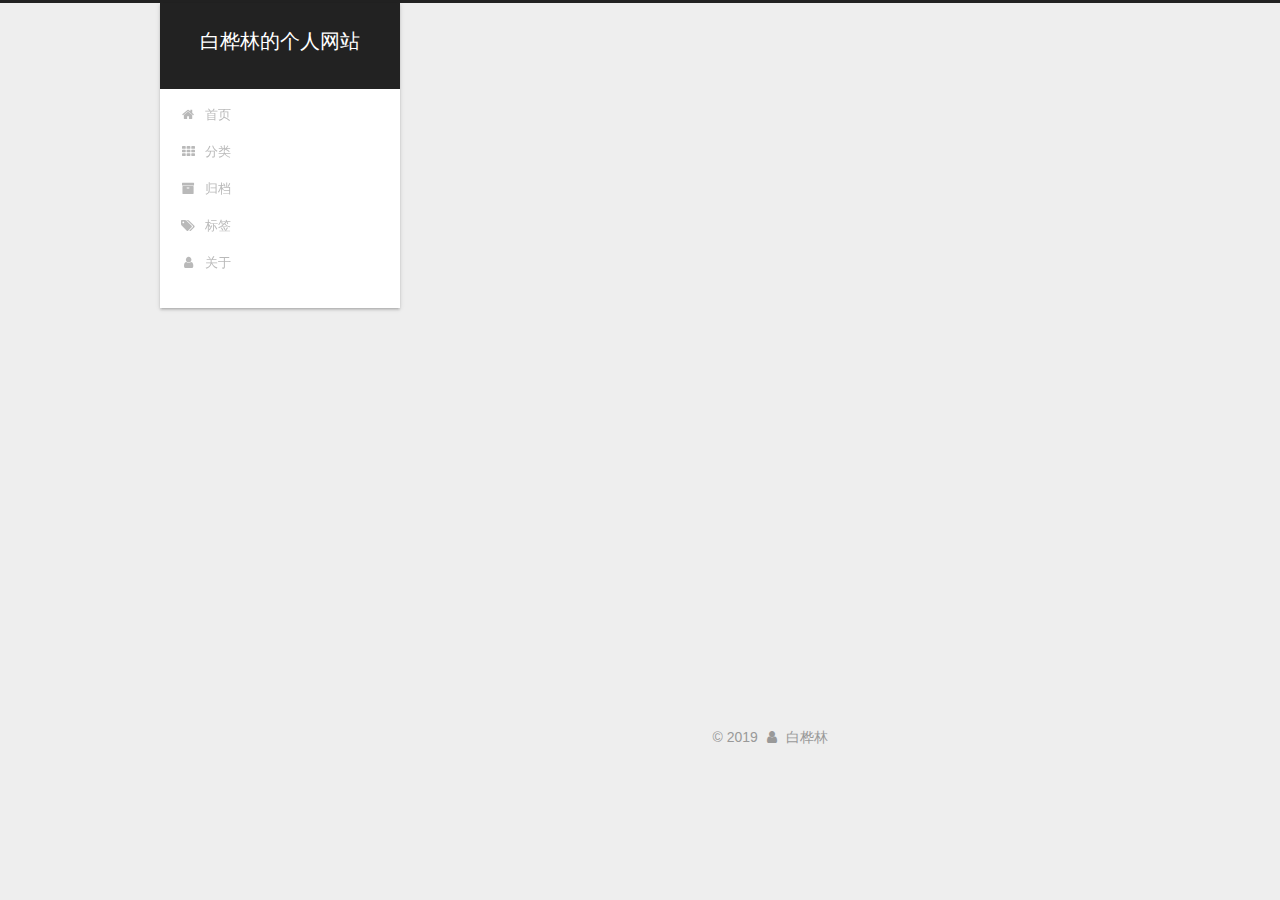
==== commit 309a5975: "Site updated: 2019-08-21 20:45:53" ====
--- a/archives/index.html
+++ b/archives/index.html
@@ -5,7 +5,7 @@
   
 
 
-<html class="theme-next muse use-motion" lang="en">
+<html class="theme-next gemini use-motion" lang="zh-Hans">
 <head><meta name="generator" content="Hexo 3.9.0">
   <meta charset="UTF-8">
 <meta http-equiv="X-UA-Compatible" content="IE=edge">
@@ -68,7 +68,7 @@
 
 
 
-  <meta name="keywords" content="Hexo, NexT">
+  <meta name="keywords" content="白桦林">
 
 
 
@@ -80,12 +80,12 @@
 
 
 <meta property="og:type" content="website">
-<meta property="og:title" content="Hexo">
+<meta property="og:title" content="白桦林的个人网站">
 <meta property="og:url" content="http://yoursite.com/archives/index.html">
-<meta property="og:site_name" content="Hexo">
-<meta property="og:locale" content="en">
+<meta property="og:site_name" content="白桦林的个人网站">
+<meta property="og:locale" content="zh-Hans">
 <meta name="twitter:card" content="summary">
-<meta name="twitter:title" content="Hexo">
+<meta name="twitter:title" content="白桦林的个人网站">
 
 
 
@@ -93,7 +93,7 @@
   var NexT = window.NexT || {};
   var CONFIG = {
     root: '/',
-    scheme: 'Muse',
+    scheme: 'Gemini',
     version: '5.1.4',
     sidebar: {"position":"left","display":"post","offset":12,"b2t":false,"scrollpercent":false,"onmobile":false},
     fancybox: true,
@@ -101,7 +101,7 @@
     motion: {"enable":true,"async":false,"transition":{"post_block":"fadeIn","post_header":"slideDownIn","post_body":"slideDownIn","coll_header":"slideLeftIn","sidebar":"slideUpIn"}},
     duoshuo: {
       userId: '0',
-      author: 'Author'
+      author: '博主'
     },
     algolia: {
       applicationID: '',
@@ -121,7 +121,7 @@
 
 
 
-  <title>Archive | Hexo</title>
+  <title>归档 | 白桦林的个人网站</title>
   
 
 
@@ -133,7 +133,7 @@
 
 </head>
 
-<body itemscope itemtype="http://schema.org/WebPage" lang="en">
+<body itemscope itemtype="http://schema.org/WebPage" lang="zh-Hans">
 
   
   
@@ -151,7 +151,7 @@
     <div class="custom-logo-site-title">
       <a href="/" class="brand" rel="start">
         <span class="logo-line-before"><i></i></span>
-        <span class="site-title">Hexo</span>
+        <span class="site-title">白桦林的个人网站</span>
         <span class="logo-line-after"><i></i></span>
       </a>
     </div>
@@ -181,17 +181,47 @@
             
               <i class="menu-item-icon fa fa-fw fa-home"></i> <br>
             
-            Home
+            首页
           </a>
         </li>
       
         
+        <li class="menu-item menu-item-categories">
+          <a href="/categories/" rel="section">
+            
+              <i class="menu-item-icon fa fa-fw fa-th"></i> <br>
+            
+            分类
+          </a>
+        </li>
+      
+        
         <li class="menu-item menu-item-archives">
           <a href="/archives/" rel="section">
             
               <i class="menu-item-icon fa fa-fw fa-archive"></i> <br>
             
-            Archives
+            归档
+          </a>
+        </li>
+      
+        
+        <li class="menu-item menu-item-tags">
+          <a href="/tags/" rel="section">
+            
+              <i class="menu-item-icon fa fa-fw fa-tags"></i> <br>
+            
+            标签
+          </a>
+        </li>
+      
+        
+        <li class="menu-item menu-item-about">
+          <a href="/about/" rel="section">
+            
+              <i class="menu-item-icon fa fa-fw fa-user"></i> <br>
+            
+            关于
           </a>
         </li>
       
@@ -227,7 +257,7 @@
         
           
         
-        Um..! 2 posts in total. Keep on posting.
+        嗯..! 目前共计 1 篇日志。 继续努力。
       </span>
 
       
@@ -251,9 +281,9 @@
 
       <h2 class="post-title">
         
-            <a class="post-title-link" href="/2019/08/21/test-my-site/" itemprop="url">
+            <a class="post-title-link" href="/2019/08/21/利用OwnCloud搭建私有云/" itemprop="url">
               
-                <span itemprop="name">test_my_site</span>
+                <span itemprop="name">利用OwnCloud搭建私有云</span>
               
             </a>
         
@@ -261,41 +291,6 @@
 
       <div class="post-meta">
         <time class="post-time" itemprop="dateCreated" datetime="2019-08-21T18:24:13+08:00" content="2019-08-21">
-          08-21
-        </time>
-      </div>
-
-    </header>
-  </article>
-
-
-
-      
-
-        
-        
-        
-
-        
-        
-
-        
-
-  <article class="post post-type-normal" itemscope itemtype="http://schema.org/Article">
-    <header class="post-header">
-
-      <h2 class="post-title">
-        
-            <a class="post-title-link" href="/2019/08/21/hello-world/" itemprop="url">
-              
-                <span itemprop="name">Hello World</span>
-              
-            </a>
-        
-      </h2>
-
-      <div class="post-meta">
-        <time class="post-time" itemprop="dateCreated" datetime="2019-08-21T18:19:59+08:00" content="2019-08-21">
           08-21
         </time>
       </div>
@@ -347,7 +342,7 @@
         <div class="site-overview">
           <div class="site-author motion-element" itemprop="author" itemscope itemtype="http://schema.org/Person">
             
-              <p class="site-author-name" itemprop="name">John Doe</p>
+              <p class="site-author-name" itemprop="name">白桦林</p>
               <p class="site-description motion-element" itemprop="description"></p>
           </div>
 
@@ -358,8 +353,8 @@
               
                 <a href="/archives/">
               
-                  <span class="site-state-item-count">2</span>
-                  <span class="site-state-item-name">posts</span>
+                  <span class="site-state-item-count">1</span>
+                  <span class="site-state-item-name">日志</span>
                 </a>
               </div>
             
@@ -372,6 +367,22 @@
 
           
 
+          
+            <div class="links-of-author motion-element">
+                
+                  <span class="links-of-author-item">
+                    <a href="https://github.com/zhixin-cn" target="_blank" title="GitHub">
+                      
+                        <i class="fa fa-fw fa-github"></i>GitHub</a>
+                  </span>
+                
+                  <span class="links-of-author-item">
+                    <a href="jachin2019@gmail.com" target="_blank" title="E-Mail">
+                      
+                        <i class="fa fa-fw fa-envelope"></i>E-Mail</a>
+                  </span>
+                
+            </div>
           
 
           
@@ -403,21 +414,15 @@
   <span class="with-love">
     <i class="fa fa-user"></i>
   </span>
-  <span class="author" itemprop="copyrightHolder">John Doe</span>
+  <span class="author" itemprop="copyrightHolder">白桦林</span>
 
   
 </div>
 
 
-  <div class="powered-by">Powered by <a class="theme-link" target="_blank" href="https://hexo.io">Hexo</a></div>
-
-
-
-  <span class="post-meta-divider">|</span>
-
-
-
-  <div class="theme-info">Theme &mdash; <a class="theme-link" target="_blank" href="https://github.com/iissnan/hexo-theme-next">NexT.Muse</a> v5.1.4</div>
+
+
+
 
 
 
@@ -517,6 +522,13 @@
   
   
 
+
+  <script type="text/javascript" src="/js/src/affix.js?v=5.1.4"></script>
+
+  <script type="text/javascript" src="/js/src/schemes/pisces.js?v=5.1.4"></script>
+
+
+
   
 
   
--- a/css/main.css
+++ b/css/main.css
@@ -189,7 +189,7 @@
   font-size: 14px;
   line-height: 2;
   color: #555;
-  background: #fff;
+  background: #eee;
 }
 @media (max-width: 767px) {
   body {
@@ -445,7 +445,7 @@
 .header-inner {
   margin: 0 auto;
   padding: 100px 0 70px;
-  width: 700px;
+  width: calc(100% - 252px);
 }
 @media (min-width: 1600px) {
   .container .header-inner {
@@ -457,7 +457,7 @@
 }
 .main-inner {
   margin: 0 auto;
-  width: 700px;
+  width: calc(100% - 252px);
 }
 @media (min-width: 1600px) {
   .container .main-inner {
@@ -474,7 +474,7 @@
 .footer-inner {
   box-sizing: border-box;
   margin: 20px auto;
-  width: 700px;
+  width: calc(100% - 252px);
 }
 @media (min-width: 1600px) {
   .container .footer-inner {
@@ -653,8 +653,8 @@
 @media (min-width: 992px) {
   .full-image.full-image.full-image.full-image {
     max-width: none;
-    width: 110%;
-    margin: 25px -5%;
+    width: 118%;
+    margin: 0 -9%;
   }
 }
 .blockquote-center,
@@ -940,11 +940,11 @@
   display: inline-block;
   padding: 0 20px;
   font-size: 14px;
-  color: #fff;
-  background: #222;
-  border: 2px solid #222;
+  color: #555;
+  background: #fff;
+  border: 2px solid #555;
   text-decoration: none;
-  border-radius: 0;
+  border-radius: 2px;
   transition-property: background-color;
   transition-duration: 0.2s;
   transition-timing-function: ease-in-out;
@@ -953,8 +953,8 @@
 }
 .btn:hover {
   border-color: #222;
-  color: #222;
-  background: #fff;
+  color: #fff;
+  background: #222;
 }
 .btn +.btn {
   margin: 0 0 8px 8px;
@@ -1066,7 +1066,7 @@
   width: 24px;
   background: #222;
   font-size: 12px;
-  opacity: 1;
+  opacity: 0.6;
   color: #fff;
   cursor: pointer;
   text-align: center;
@@ -1087,7 +1087,7 @@
   }
 }
 .back-to-top.back-to-top-on {
-  bottom: 19px;
+  bottom: 30px;
 }
 .header {
   background: transparent;
@@ -1136,7 +1136,7 @@
 .site-subtitle {
   margin-top: 10px;
   font-size: 13px;
-  color: #999;
+  color: #ddd;
 }
 .use-motion .brand {
   opacity: 0;
@@ -1209,7 +1209,8 @@
   transition-timing-function: ease-in-out;
   transition-delay: 0s;
 }
-.menu .menu-item a:hover {
+.menu .menu-item a:hover,
+.menu-item-active a {
   border-bottom-color: #222;
 }
 .menu .menu-item .fa {
@@ -1738,20 +1739,20 @@
   display: block;
   margin: 0 auto;
   padding: 2px;
-  max-width: 96px;
+  max-width: 120px;
   height: auto;
-  border: 2px solid #333;
+  border: 1px solid #eee;
 }
 .site-author-name {
-  margin: 5px 0 0;
+  margin: 0;
   text-align: center;
-  color: #f5f5f5;
-  font-weight: normal;
+  color: #222;
+  font-weight: 600;
 }
 .site-description {
-  margin-top: 5px;
+  margin-top: 0;
   text-align: center;
-  font-size: 14px;
+  font-size: 13px;
   color: #999;
 }
 .site-state {
@@ -1763,7 +1764,7 @@
 .site-state-item {
   display: inline-block;
   padding: 0 15px;
-  border-left: 1px solid #333;
+  border-left: 1px solid #eee;
 }
 .site-state-item:first-child {
   border-left: none;
@@ -1776,11 +1777,11 @@
   text-align: center;
   color: inherit;
   font-weight: 600;
-  font-size: 18px;
+  font-size: 16px;
 }
 .site-state-item-name {
   font-size: 13px;
-  color: inherit;
+  color: #999;
 }
 .feed-link {
   margin-top: 20px;
@@ -1822,7 +1823,7 @@
   width: 4px;
   height: 4px;
   border-radius: 50%;
-  background: #81da5d;
+  background: #b5a3d0;
 }
 .links-of-blogroll {
   font-size: 13px;
@@ -1860,7 +1861,7 @@
   color: #555;
 }
 .sidebar-nav li:hover {
-  color: #f5f5f5;
+  color: #fc6423;
 }
 .page-post-detail .sidebar-nav-toc {
   padding: 0 5px;
@@ -1869,11 +1870,11 @@
   margin-left: 10px;
 }
 .sidebar-nav .sidebar-nav-active {
-  color: #87daff;
-  border-bottom-color: #87daff;
+  color: #fc6423;
+  border-bottom-color: #fc6423;
 }
 .sidebar-nav .sidebar-nav-active:hover {
-  color: #87daff;
+  color: #fc6423;
 }
 .sidebar-panel {
   display: none;
@@ -1906,12 +1907,12 @@
   transition-timing-function: ease-in-out;
   transition-delay: 0s;
   transition-property: all;
-  color: #999;
-  border-bottom-color: #555;
+  color: #666;
+  border-bottom-color: #ccc;
 }
 .post-toc ol a:hover {
-  color: #ccc;
-  border-bottom-color: #ccc;
+  color: #000;
+  border-bottom-color: #000;
 }
 .post-toc .nav-item {
   overflow: hidden;
@@ -1933,14 +1934,14 @@
   display: block;
 }
 .post-toc .nav .active > a {
-  color: #87daff;
-  border-bottom-color: #87daff;
+  color: #fc6423;
+  border-bottom-color: #fc6423;
 }
 .post-toc .nav .active-current > a {
-  color: #87daff;
+  color: #fc6423;
 }
 .post-toc .nav .active-current > a:hover {
-  color: #87daff;
+  color: #fc6423;
 }
 .footer {
   font-size: 14px;
@@ -2580,83 +2581,543 @@
   }
 }
 .page-post-detail .sidebar-toggle-line {
-  background: #87daff;
+  background: #fc6423;
 }
 .page-post-detail .comments {
   overflow: hidden;
 }
-@media (max-width: 767px) {
-  .header-inner,
-  .container .main-inner,
+.header {
+  position: relative;
+  margin: 0 auto;
+  width: 75%;
+}
+@media (min-width: 768px) and (max-width: 991px) {
+  .header {
+    width: auto;
+  }
+}
+@media (max-width: 767px) {
+  .header {
+    width: auto;
+  }
+}
+.header-inner {
+  position: absolute;
+  top: 0;
+  overflow: hidden;
+  padding: 0;
+  width: 240px;
+  background: #fff;
+  box-shadow: 0 2px 2px 0 rgba(0,0,0,0.12), 0 3px 1px -2px rgba(0,0,0,0.06), 0 1px 5px 0 rgba(0,0,0,0.12);
+  border-radius: initial;
+}
+@media (min-width: 1600px) {
+  .container .header-inner {
+    width: 240px;
+  }
+}
+@media (min-width: 768px) and (max-width: 991px) {
+  .header-inner {
+    position: relative;
+    width: auto;
+    border-radius: initial;
+  }
+}
+@media (max-width: 767px) {
+  .header-inner {
+    position: relative;
+    width: auto;
+    border-radius: initial;
+  }
+}
+.main:before,
+.main:after {
+  content: " ";
+  display: table;
+}
+.main:after {
+  clear: both;
+}
+@media (min-width: 768px) and (max-width: 991px) {
+  .main {
+    padding-bottom: 100px;
+  }
+}
+@media (max-width: 767px) {
+  .main {
+    padding-bottom: 100px;
+  }
+}
+.container .main-inner {
+  width: 75%;
+}
+@media (min-width: 768px) and (max-width: 991px) {
+  .container .main-inner {
+    width: auto;
+  }
+}
+@media (max-width: 767px) {
+  .container .main-inner {
+    width: auto;
+  }
+}
+.content-wrap {
+  float: right;
+  box-sizing: border-box;
+  padding: 40px;
+  width: calc(100% - 252px);
+  background: #fff;
+  min-height: 700px;
+  box-shadow: 0 2px 2px 0 rgba(0,0,0,0.12), 0 3px 1px -2px rgba(0,0,0,0.06), 0 1px 5px 0 rgba(0,0,0,0.12);
+  border-radius: initial;
+}
+@media (min-width: 768px) and (max-width: 991px) {
+  .content-wrap {
+    width: 100%;
+    padding: 20px;
+    border-radius: initial;
+  }
+}
+@media (max-width: 767px) {
+  .content-wrap {
+    width: 100%;
+    padding: 20px;
+    min-height: auto;
+    border-radius: initial;
+  }
+}
+.sidebar {
+  position: static;
+  float: left;
+  margin-top: 300px;
+  width: 240px;
+  background: #eee;
+  box-shadow: none;
+}
+@media (min-width: 768px) and (max-width: 991px) {
+  .sidebar {
+    display: none;
+  }
+}
+@media (max-width: 767px) {
+  .sidebar {
+    display: none;
+  }
+}
+.sidebar-toggle {
+  display: none;
+}
+.footer-inner {
+  width: 75%;
+  padding-left: 260px;
+}
+@media (min-width: 768px) and (max-width: 991px) {
   .footer-inner {
     width: auto;
-  }
-}
-embed {
-  display: block;
-  margin: 0px auto 25px auto;
-}
-.custom-logo .site-meta-headline {
-  text-align: center;
-}
-.custom-logo .brand {
+    padding-left: 0 !important;
+    padding-right: 0 !important;
+  }
+}
+@media (max-width: 767px) {
+  .footer-inner {
+    width: auto;
+    padding-left: 0 !important;
+    padding-right: 0 !important;
+  }
+}
+.sidebar-position-right .header-inner {
+  right: 0;
+}
+.sidebar-position-right .content-wrap {
+  float: left;
+}
+.sidebar-position-right .sidebar {
+  float: right;
+}
+.sidebar-position-right .footer-inner {
+  padding-left: 0;
+  padding-right: 260px;
+}
+.site-brand-wrapper {
+  position: relative;
+}
+.site-meta {
+  padding: 20px 0;
+  color: #fff;
+  background: #222;
+}
+@media (min-width: 768px) and (max-width: 991px) {
+  .site-meta {
+    box-shadow: 0 0 16px rgba(0,0,0,0.5);
+  }
+}
+@media (max-width: 767px) {
+  .site-meta {
+    box-shadow: 0 0 16px rgba(0,0,0,0.5);
+  }
+}
+.brand {
+  padding: 0;
   background: none;
 }
-.custom-logo .site-title {
-  margin: 10px auto 0;
-  font-size: 24px;
-  color: #222;
-}
-.custom-logo .site-title a {
-  border: none;
-}
-.custom-logo-image {
-  margin: 0 auto;
-  padding: 5px;
-  max-width: 150px;
-  background: #fff;
-}
-@media (max-width: 767px) {
-  .site-nav {
-    position: absolute;
-    left: 0;
-    top: 52px;
-    margin: 0;
-    width: 100%;
-    padding: 0;
-    background: #fff;
-    border-bottom: 1px solid #ddd;
-    z-index: 1030;
-  }
-}
-@media (max-width: 767px) {
-  .menu {
-    text-align: left;
-  }
-}
-@media (max-width: 767px) {
-  .menu .menu-item {
-    display: block;
-    margin: 0 10px;
-    vertical-align: top;
-  }
-}
-@media (max-width: 767px) {
-  .menu .menu-item br {
-    display: none;
-  }
-}
-@media (max-width: 767px) {
-  .menu .menu-item a {
-    padding: 5px 10px;
-  }
-}
-.menu .menu-item .fa {
-  margin-right: 0;
+.brand:hover {
+  color: #fff;
+}
+.site-subtitle {
+  margin: 10px 10px 0;
+  font-weight: initial;
 }
 .site-search form {
   display: none;
 }
+.site-nav {
+  border-top: none;
+}
+@media (min-width: 768px) and (max-width: 991px) {
+  .site-nav {
+    display: none !important;
+  }
+}
+@media (min-width: 768px) and (max-width: 991px) {
+  .site-nav-on {
+    display: block !important;
+  }
+}
+.menu .menu-item {
+  display: block;
+  margin: 0;
+}
+.menu .menu-item a {
+  position: relative;
+  box-sizing: border-box;
+  padding: 5px 20px;
+  text-align: left;
+  line-height: inherit;
+  transition-property: background-color;
+  transition-duration: 0.2s;
+  transition-timing-function: ease-in-out;
+  transition-delay: 0s;
+}
+.menu .menu-item a:hover,
+.menu-item-active a {
+  background: #f9f9f9;
+  border-bottom-color: #fff;
+}
+.menu .menu-item br {
+  display: none;
+}
+.menu-item-active a:after {
+  content: " ";
+  position: absolute;
+  top: 50%;
+  margin-top: -3px;
+  right: 15px;
+  width: 6px;
+  height: 6px;
+  border-radius: 50%;
+  background-color: #bbb;
+}
+.btn-bar {
+  background-color: #fff;
+}
+.site-nav-toggle {
+  left: 20px;
+  top: 50%;
+  -webkit-transform: translateY(-50%);
+  -webkit-transform: translateY(-50%);
+  -moz-transform: translateY(-50%);
+  -ms-transform: translateY(-50%);
+  -o-transform: translateY(-50%);
+  transform: translateY(-50%);
+}
+@media (min-width: 768px) and (max-width: 991px) {
+  .site-nav-toggle {
+    display: block;
+  }
+}
+.use-motion .sidebar .motion-element {
+  opacity: 1;
+}
+.sidebar {
+  margin-left: -100%;
+  right: auto;
+  bottom: auto;
+  -webkit-transform: none;
+}
+.sidebar-inner {
+  box-sizing: border-box;
+  width: 240px;
+  color: #555;
+  background: #fff;
+  box-shadow: 0 2px 2px 0 rgba(0,0,0,0.12), 0 3px 1px -2px rgba(0,0,0,0.06), 0 1px 5px 0 rgba(0,0,0,0.12), 0 -1px 0.5px 0 rgba(0,0,0,0.09);
+  border-radius: initial;
+  opacity: 0;
+}
+.sidebar-inner.affix {
+  position: fixed;
+  top: 12px;
+}
+.sidebar-inner.affix-bottom {
+  position: absolute;
+}
+.site-overview {
+  text-align: left;
+}
+.site-author:before,
+.site-author:after {
+  content: " ";
+  display: table;
+}
+.site-author:after {
+  clear: both;
+}
+.sidebar a {
+  color: #555;
+}
+.sidebar a:hover {
+  color: #222;
+}
+.site-state-item {
+  padding: 0 10px;
+}
+.links-of-author-item a:before {
+  display: none;
+}
+.links-of-author-item a {
+  border-bottom: none;
+  text-decoration: underline;
+}
+.feed-link {
+  border-top: 1px dotted #ccc;
+  border-bottom: 1px dotted #ccc;
+  text-align: center;
+}
+.feed-link a {
+  display: block;
+  color: #fc6423;
+  border: none;
+}
+.feed-link a:hover {
+  background: none;
+  color: #e34603;
+}
+.feed-link a:hover i {
+  color: #e34603;
+}
+.links-of-author {
+  display: flex;
+  flex-wrap: wrap;
+  justify-content: center;
+}
+.links-of-author-item {
+  margin: 5px 0 0;
+  width: 50%;
+}
+.links-of-author-item a {
+  max-width: 216px;
+  box-sizing: border-box;
+  display: inline-block;
+  margin-right: 0;
+  margin-bottom: 0;
+  padding: 0 5px;
+  overflow: hidden;
+  white-space: nowrap;
+  text-overflow: ellipsis;
+}
+.links-of-author-item a {
+  display: block;
+  text-decoration: none;
+}
+.links-of-author-item a:hover {
+  border-radius: 4px;
+  background: #eee;
+}
+.links-of-author-item .fa {
+  margin-right: 2px;
+  font-size: 16px;
+}
+.links-of-author-item .fa-globe {
+  font-size: 15px;
+}
+.links-of-blogroll {
+  text-align: center;
+  margin-top: 20px;
+  padding: 3px 0 0;
+  border-top: 1px dotted #ccc;
+}
+.links-of-blogroll-title {
+  margin-top: 0;
+}
+.links-of-blogroll-item {
+  padding: 0;
+}
+.links-of-blogroll-inline:before,
+.links-of-blogroll-inline:after {
+  content: " ";
+  display: table;
+}
+.links-of-blogroll-inline:after {
+  clear: both;
+}
 .links-of-blogroll-inline .links-of-blogroll-item {
-  display: inline-block;
-}
+  margin: 5px 0 0;
+  width: 50%;
+  display: inline-block;
+  width: unset;
+}
+.links-of-blogroll-inline .links-of-blogroll-item a {
+  max-width: 216px;
+  box-sizing: border-box;
+  display: inline-block;
+  margin-right: 0;
+  margin-bottom: 0;
+  padding: 0 5px;
+  overflow: hidden;
+  white-space: nowrap;
+  text-overflow: ellipsis;
+}
+.content-wrap {
+  padding: initial;
+  background: initial;
+  box-shadow: initial;
+  border-radius: initial;
+}
+.post-block {
+  padding: 40px;
+  background: #fff;
+  box-shadow: 0 2px 2px 0 rgba(0,0,0,0.12), 0 3px 1px -2px rgba(0,0,0,0.06), 0 1px 5px 0 rgba(0,0,0,0.12);
+  border-radius: initial;
+}
+#posts > article + article .post-block {
+  margin-top: 12px;
+  box-shadow: 0 2px 2px 0 rgba(0,0,0,0.12), 0 3px 1px -2px rgba(0,0,0,0.06), 0 1px 5px 0 rgba(0,0,0,0.12), 0 -1px 0.5px 0 rgba(0,0,0,0.09);
+  border-radius: initial;
+}
+.comments {
+  padding: 40px;
+  margin: initial;
+  margin-top: 12px;
+  background: #fff;
+  box-shadow: 0 2px 2px 0 rgba(0,0,0,0.12), 0 3px 1px -2px rgba(0,0,0,0.06), 0 1px 5px 0 rgba(0,0,0,0.12), 0 -1px 0.5px 0 rgba(0,0,0,0.09);
+  border-radius: initial;
+}
+.posts-expand {
+  padding-top: initial;
+}
+.post-nav-divider {
+  width: 4%;
+}
+.post-nav-item {
+  width: 48%;
+}
+.post-eof,
+.post-spread {
+  display: none !important;
+}
+.pagination {
+  margin: 12px 0 0;
+  border-top: initial;
+  background: #fff;
+  box-shadow: 0 2px 2px 0 rgba(0,0,0,0.12), 0 3px 1px -2px rgba(0,0,0,0.06), 0 1px 5px 0 rgba(0,0,0,0.12), 0 -1px 0.5px 0 rgba(0,0,0,0.09);
+  border-radius: initial;
+  padding: 10px 0 10px;
+}
+.pagination .prev,
+.pagination .next,
+.pagination .page-number {
+  margin-bottom: initial;
+  top: initial;
+}
+.main {
+  padding-bottom: initial;
+}
+.footer {
+  bottom: auto;
+}
+.post-header h1,
+.post-header h2 {
+  margin: initial;
+}
+.posts-expand .post-title-link {
+  line-height: inherit;
+}
+.posts-expand .post-title {
+  font-size: 1.7em;
+}
+.post-body h1 {
+  font-size: 1.6em;
+  border-bottom: 1px solid #eee;
+}
+.post-body h2 {
+  font-size: 1.45em;
+  border-bottom: 1px solid #eee;
+}
+.post-body h3 {
+  font-size: 1.3em;
+  border-bottom: 1px dotted #eee;
+}
+.post-body h4 {
+  font-size: 1.2em;
+}
+.post-body h5 {
+  font-size: 1.07em;
+}
+.post-body h6 {
+  font-size: 1.03em;
+}
+@media (min-width: 768px) and (max-width: 991px) {
+  .content-wrap {
+    padding: 10px;
+  }
+  .posts-expand {
+    margin: initial;
+  }
+  .posts-expand .post-button {
+    margin-top: 20px;
+  }
+  .post-block {
+    padding: 20px;
+    box-shadow: 0 2px 2px 0 rgba(0,0,0,0.12), 0 3px 1px -2px rgba(0,0,0,0.06), 0 1px 5px 0 rgba(0,0,0,0.12), 0 -1px 0.5px 0 rgba(0,0,0,0.09);
+    border-radius: initial;
+  }
+  #posts > article + article .post-block {
+    margin-top: 10px;
+  }
+  .comments {
+    margin-top: 10px;
+    padding: 10px 20px;
+  }
+  .pagination {
+    margin: 10px 0 0;
+  }
+}
+@media (max-width: 767px) {
+  .content-wrap {
+    padding: 8px;
+  }
+  .posts-expand {
+    margin: initial;
+  }
+  .posts-expand .post-button {
+    margin-top: 12px;
+  }
+  .posts-expand img {
+    padding: initial !important;
+  }
+  .post-block {
+    padding: 12px;
+    min-height: auto;
+    box-shadow: 0 2px 2px 0 rgba(0,0,0,0.12), 0 3px 1px -2px rgba(0,0,0,0.06), 0 1px 5px 0 rgba(0,0,0,0.12), 0 -1px 0.5px 0 rgba(0,0,0,0.09);
+    border-radius: initial;
+  }
+  #posts > article + article .post-block {
+    margin-top: 8px;
+  }
+  .comments {
+    margin-top: 8px;
+    padding: 0 12px;
+  }
+  .pagination {
+    margin: 8px 0 0;
+  }
+}
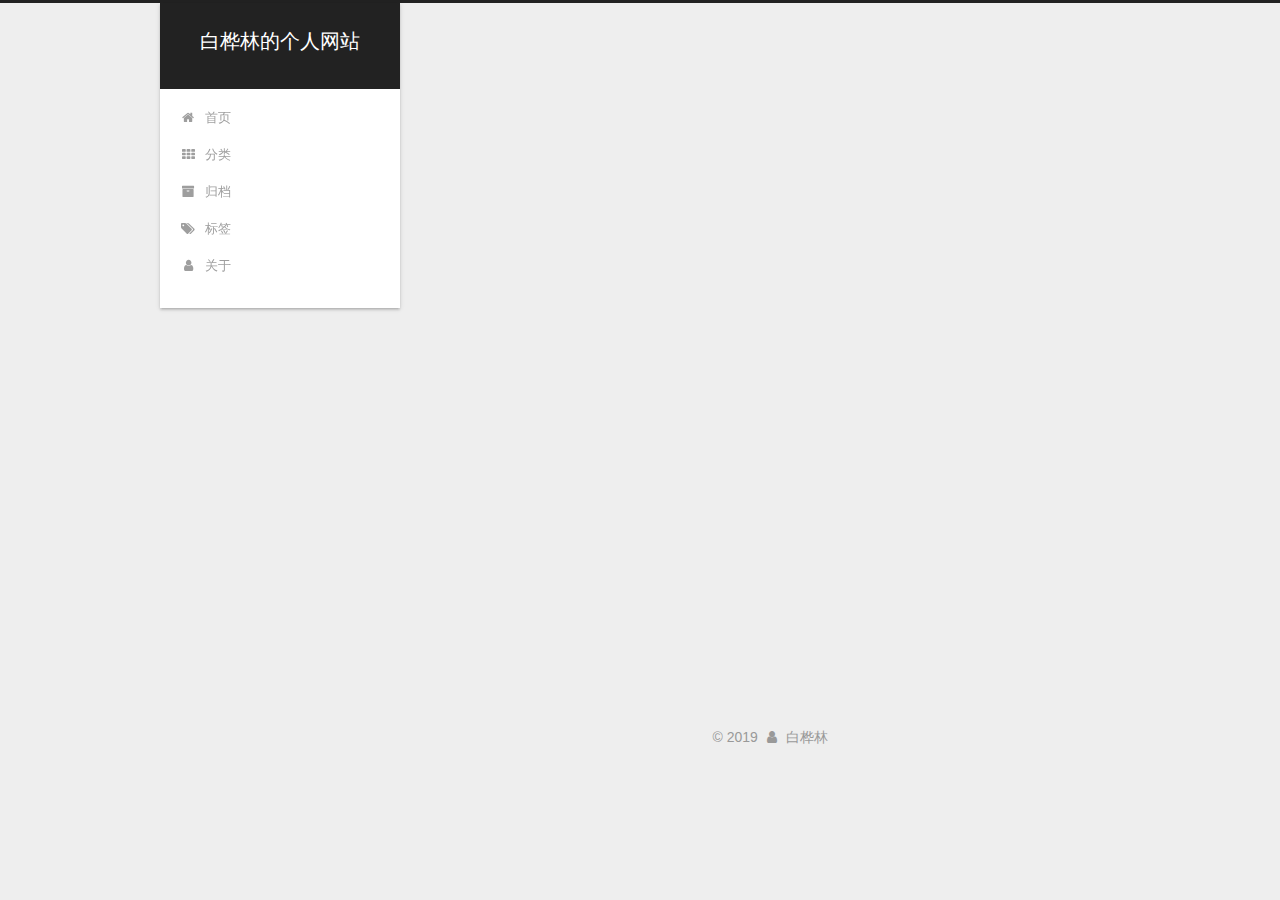
==== commit c3c8168e: "Site updated: 2019-08-21 20:47:52" ====
--- a/archives/index.html
+++ b/archives/index.html
@@ -5,7 +5,7 @@
   
 
 
-<html class="theme-next gemini use-motion" lang="zh-Hans">
+<html class="theme-next pisces use-motion" lang="zh-Hans">
 <head><meta name="generator" content="Hexo 3.9.0">
   <meta charset="UTF-8">
 <meta http-equiv="X-UA-Compatible" content="IE=edge">
@@ -93,7 +93,7 @@
   var NexT = window.NexT || {};
   var CONFIG = {
     root: '/',
-    scheme: 'Gemini',
+    scheme: 'Pisces',
     version: '5.1.4',
     sidebar: {"position":"left","display":"post","offset":12,"b2t":false,"scrollpercent":false,"onmobile":false},
     fancybox: true,
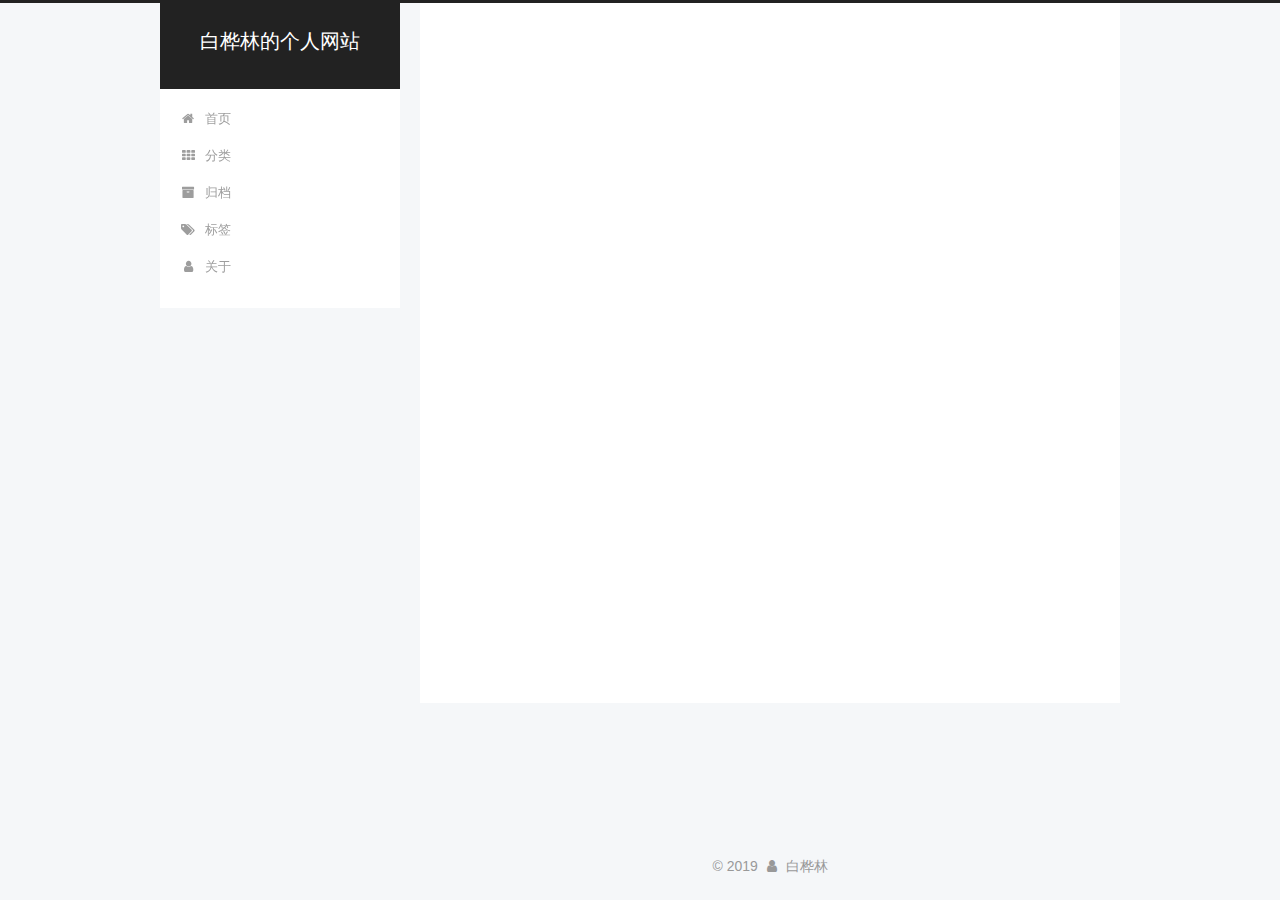
==== commit 001baf6f: "Site updated: 2019-08-21 22:03:51" ====
--- a/archives/index.html
+++ b/archives/index.html
@@ -257,7 +257,7 @@
         
           
         
-        嗯..! 目前共计 1 篇日志。 继续努力。
+        嗯..! 目前共计 2 篇日志。 继续努力。
       </span>
 
       
@@ -271,6 +271,41 @@
           <div class="collection-title">
             <h1 class="archive-year" id="archive-year-2019">2019</h1>
           </div>
+        
+        
+
+        
+
+  <article class="post post-type-normal" itemscope itemtype="http://schema.org/Article">
+    <header class="post-header">
+
+      <h2 class="post-title">
+        
+            <a class="post-title-link" href="/2019/08/21/YOLOV3配置以及训练自己的数据/" itemprop="url">
+              
+                <span itemprop="name">YOLOV3配置以及训练自己的数据</span>
+              
+            </a>
+        
+      </h2>
+
+      <div class="post-meta">
+        <time class="post-time" itemprop="dateCreated" datetime="2019-08-21T21:50:46+08:00" content="2019-08-21">
+          08-21
+        </time>
+      </div>
+
+    </header>
+  </article>
+
+
+
+      
+
+        
+        
+        
+
         
         
 
@@ -353,7 +388,7 @@
               
                 <a href="/archives/">
               
-                  <span class="site-state-item-count">1</span>
+                  <span class="site-state-item-count">2</span>
                   <span class="site-state-item-name">日志</span>
                 </a>
               </div>
--- a/css/main.css
+++ b/css/main.css
@@ -189,7 +189,7 @@
   font-size: 14px;
   line-height: 2;
   color: #555;
-  background: #eee;
+  background: #f5f7f9;
 }
 @media (max-width: 767px) {
   body {
@@ -445,7 +445,7 @@
 .header-inner {
   margin: 0 auto;
   padding: 100px 0 70px;
-  width: calc(100% - 252px);
+  width: 700px;
 }
 @media (min-width: 1600px) {
   .container .header-inner {
@@ -457,7 +457,7 @@
 }
 .main-inner {
   margin: 0 auto;
-  width: calc(100% - 252px);
+  width: 700px;
 }
 @media (min-width: 1600px) {
   .container .main-inner {
@@ -474,7 +474,7 @@
 .footer-inner {
   box-sizing: border-box;
   margin: 20px auto;
-  width: calc(100% - 252px);
+  width: 700px;
 }
 @media (min-width: 1600px) {
   .container .footer-inner {
@@ -1823,7 +1823,7 @@
   width: 4px;
   height: 4px;
   border-radius: 50%;
-  background: #b5a3d0;
+  background: #cc85ac;
 }
 .links-of-blogroll {
   font-size: 13px;
@@ -2346,6 +2346,16 @@
   transform: translate(-50%, -50%);
   color: #ccc;
 }
+@media (min-width: 768px) and (max-width: 991px) {
+  .busuanzi-count {
+    width: auto;
+  }
+}
+@media (max-width: 767px) {
+  .busuanzi-count {
+    width: auto;
+  }
+}
 .site-uv,
 .site-pv,
 .page-pv {
@@ -2589,7 +2599,7 @@
 .header {
   position: relative;
   margin: 0 auto;
-  width: 75%;
+  width: 960px;
 }
 @media (min-width: 768px) and (max-width: 991px) {
   .header {
@@ -2608,7 +2618,7 @@
   padding: 0;
   width: 240px;
   background: #fff;
-  box-shadow: 0 2px 2px 0 rgba(0,0,0,0.12), 0 3px 1px -2px rgba(0,0,0,0.06), 0 1px 5px 0 rgba(0,0,0,0.12);
+  box-shadow: initial;
   border-radius: initial;
 }
 @media (min-width: 1600px) {
@@ -2649,7 +2659,7 @@
   }
 }
 .container .main-inner {
-  width: 75%;
+  width: 960px;
 }
 @media (min-width: 768px) and (max-width: 991px) {
   .container .main-inner {
@@ -2665,10 +2675,10 @@
   float: right;
   box-sizing: border-box;
   padding: 40px;
-  width: calc(100% - 252px);
+  width: 700px;
   background: #fff;
   min-height: 700px;
-  box-shadow: 0 2px 2px 0 rgba(0,0,0,0.12), 0 3px 1px -2px rgba(0,0,0,0.06), 0 1px 5px 0 rgba(0,0,0,0.12);
+  box-shadow: initial;
   border-radius: initial;
 }
 @media (min-width: 768px) and (max-width: 991px) {
@@ -2691,7 +2701,7 @@
   float: left;
   margin-top: 300px;
   width: 240px;
-  background: #eee;
+  background: #f5f7f9;
   box-shadow: none;
 }
 @media (min-width: 768px) and (max-width: 991px) {
@@ -2708,7 +2718,7 @@
   display: none;
 }
 .footer-inner {
-  width: 75%;
+  width: 960px;
   padding-left: 260px;
 }
 @media (min-width: 768px) and (max-width: 991px) {
@@ -2849,7 +2859,7 @@
   width: 240px;
   color: #555;
   background: #fff;
-  box-shadow: 0 2px 2px 0 rgba(0,0,0,0.12), 0 3px 1px -2px rgba(0,0,0,0.06), 0 1px 5px 0 rgba(0,0,0,0.12), 0 -1px 0.5px 0 rgba(0,0,0,0.09);
+  box-shadow: initial;
   border-radius: initial;
   opacity: 0;
 }
@@ -2976,148 +2986,8 @@
   white-space: nowrap;
   text-overflow: ellipsis;
 }
-.content-wrap {
-  padding: initial;
-  background: initial;
-  box-shadow: initial;
-  border-radius: initial;
-}
-.post-block {
-  padding: 40px;
-  background: #fff;
-  box-shadow: 0 2px 2px 0 rgba(0,0,0,0.12), 0 3px 1px -2px rgba(0,0,0,0.06), 0 1px 5px 0 rgba(0,0,0,0.12);
-  border-radius: initial;
-}
-#posts > article + article .post-block {
-  margin-top: 12px;
-  box-shadow: 0 2px 2px 0 rgba(0,0,0,0.12), 0 3px 1px -2px rgba(0,0,0,0.06), 0 1px 5px 0 rgba(0,0,0,0.12), 0 -1px 0.5px 0 rgba(0,0,0,0.09);
-  border-radius: initial;
-}
-.comments {
-  padding: 40px;
-  margin: initial;
-  margin-top: 12px;
-  background: #fff;
-  box-shadow: 0 2px 2px 0 rgba(0,0,0,0.12), 0 3px 1px -2px rgba(0,0,0,0.06), 0 1px 5px 0 rgba(0,0,0,0.12), 0 -1px 0.5px 0 rgba(0,0,0,0.09);
-  border-radius: initial;
-}
-.posts-expand {
-  padding-top: initial;
-}
-.post-nav-divider {
-  width: 4%;
-}
-.post-nav-item {
-  width: 48%;
-}
-.post-eof,
-.post-spread {
-  display: none !important;
-}
-.pagination {
-  margin: 12px 0 0;
-  border-top: initial;
-  background: #fff;
-  box-shadow: 0 2px 2px 0 rgba(0,0,0,0.12), 0 3px 1px -2px rgba(0,0,0,0.06), 0 1px 5px 0 rgba(0,0,0,0.12), 0 -1px 0.5px 0 rgba(0,0,0,0.09);
-  border-radius: initial;
-  padding: 10px 0 10px;
-}
-.pagination .prev,
-.pagination .next,
-.pagination .page-number {
-  margin-bottom: initial;
-  top: initial;
-}
-.main {
-  padding-bottom: initial;
-}
-.footer {
-  bottom: auto;
-}
-.post-header h1,
-.post-header h2 {
-  margin: initial;
-}
-.posts-expand .post-title-link {
-  line-height: inherit;
-}
-.posts-expand .post-title {
-  font-size: 1.7em;
-}
-.post-body h1 {
-  font-size: 1.6em;
-  border-bottom: 1px solid #eee;
-}
-.post-body h2 {
-  font-size: 1.45em;
-  border-bottom: 1px solid #eee;
-}
-.post-body h3 {
-  font-size: 1.3em;
-  border-bottom: 1px dotted #eee;
-}
-.post-body h4 {
-  font-size: 1.2em;
-}
-.post-body h5 {
-  font-size: 1.07em;
-}
-.post-body h6 {
-  font-size: 1.03em;
-}
-@media (min-width: 768px) and (max-width: 991px) {
-  .content-wrap {
-    padding: 10px;
-  }
-  .posts-expand {
-    margin: initial;
-  }
-  .posts-expand .post-button {
-    margin-top: 20px;
-  }
-  .post-block {
-    padding: 20px;
-    box-shadow: 0 2px 2px 0 rgba(0,0,0,0.12), 0 3px 1px -2px rgba(0,0,0,0.06), 0 1px 5px 0 rgba(0,0,0,0.12), 0 -1px 0.5px 0 rgba(0,0,0,0.09);
-    border-radius: initial;
-  }
-  #posts > article + article .post-block {
-    margin-top: 10px;
-  }
-  .comments {
-    margin-top: 10px;
-    padding: 10px 20px;
-  }
-  .pagination {
-    margin: 10px 0 0;
-  }
-}
-@media (max-width: 767px) {
-  .content-wrap {
-    padding: 8px;
-  }
-  .posts-expand {
-    margin: initial;
-  }
-  .posts-expand .post-button {
-    margin-top: 12px;
-  }
-  .posts-expand img {
-    padding: initial !important;
-  }
-  .post-block {
-    padding: 12px;
-    min-height: auto;
-    box-shadow: 0 2px 2px 0 rgba(0,0,0,0.12), 0 3px 1px -2px rgba(0,0,0,0.06), 0 1px 5px 0 rgba(0,0,0,0.12), 0 -1px 0.5px 0 rgba(0,0,0,0.09);
-    border-radius: initial;
-  }
-  #posts > article + article .post-block {
-    margin-top: 8px;
-  }
-  .comments {
-    margin-top: 8px;
-    padding: 0 12px;
-  }
-  .pagination {
-    margin: 8px 0 0;
-  }
-}
+@media (max-width: 767px) {
+  .post-body {
+    text-align: justify;
+  }
+}
